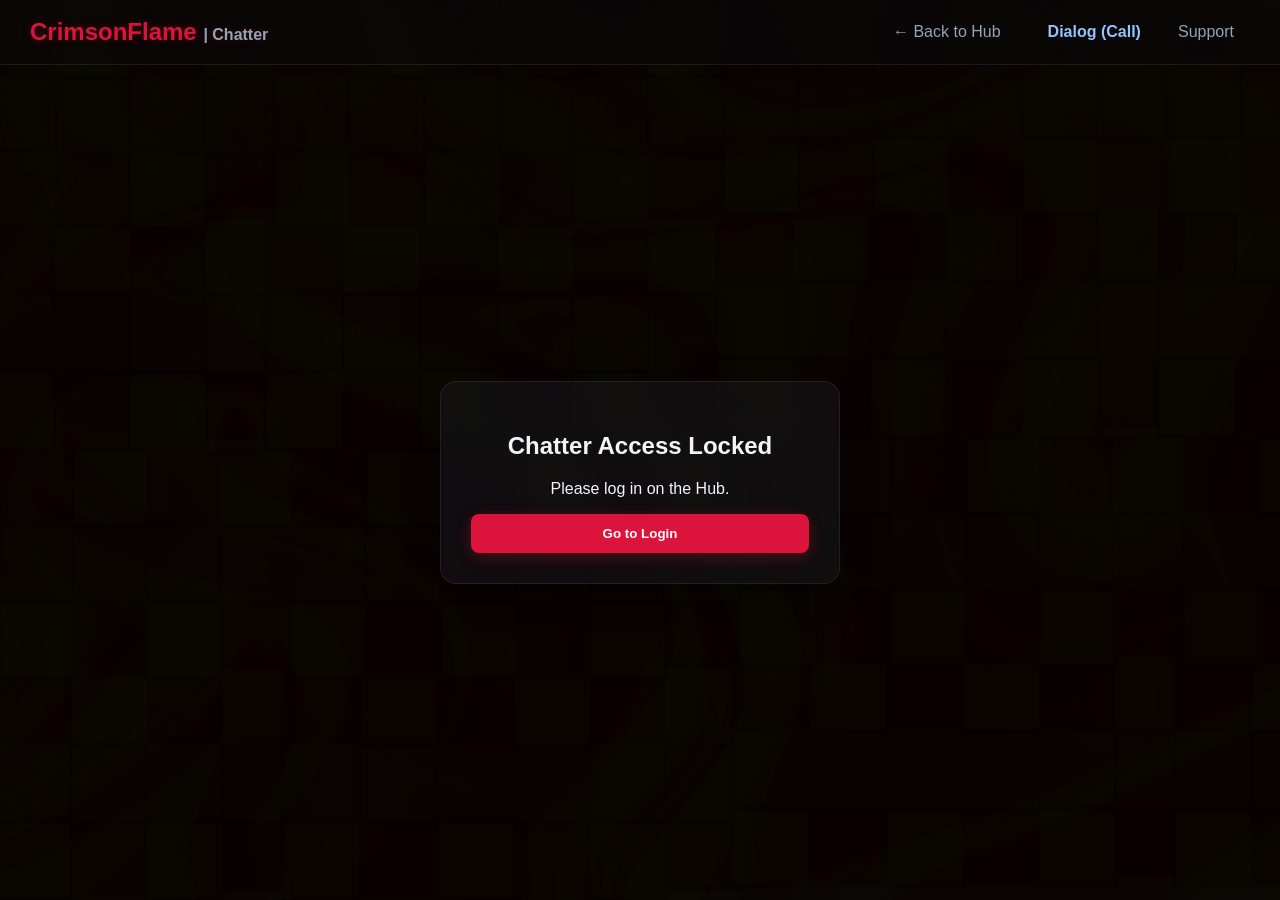
==== chatter.html @ eb5664a7 "Update chatter.html" ====
<!DOCTYPE html>
<html lang="en">
<head>
    <meta charset="UTF-8">
    <meta name="viewport" content="width=device-width, initial-scale=1.0">
    <title>Chatter | CrimsonFlame</title>
    <link rel="stylesheet" href="style.css">
</head>
<body style="overflow: hidden;">

    <svg style="position: absolute; pointer-events: none; width: 0; height: 0;" xmlns="http://www.w3.org/2000/svg" version="1.1">
        <defs><filter id="goo"><feGaussianBlur in="SourceGraphic" stdDeviation="6" result="blur" /><feColorMatrix in="blur" mode="matrix" values="1 0 0 0 0  0 1 0 0 0  0 0 1 0 0  0 0 0 19 -9" result="goo" /><feComposite in="SourceGraphic" in2="goo" operator="atop"/></filter></defs>
    </svg>

    <nav>
        <div class="nav-logo">CrimsonFlame <span style="color:var(--text-muted); font-size:1rem;">| Chatter</span></div>
        <div class="nav-links">
            <a href="index.html">← Back to Hub</a>
            <a href="dialog.html" style="color: #93c5fd; font-weight: bold; margin-left: 15px;">Dialog (Call)</a>
            <a href="support.html">Support</a>
        </div>
    </nav>

    <main style="display: flex; height: calc(100vh - 65px);">
        
        <div id="chatter-locked" class="card-container" style="margin: auto; width: 100%; max-width: 400px; text-align: center;">
            <h2>Chatter Access Locked</h2><p>Please log in on the Hub.</p>
            <button class="btn-primary" onclick="window.location.href='index.html'">Go to Login</button>
        </div>

        <div id="chatter-system" class="chatter-layout" style="display: none; width: 100%;">
            <div class="server-sidebar">
                <div class="server-icon discovery-btn" id="btn-discovery" onclick="openDiscovery()" title="Discover">🌍</div>
                <hr style="width: 50%; border-color: var(--glass-border); margin: 10px 0;">
                <div id="server-list"></div>
                <div class="server-icon add-server-btn" onclick="createServer()" title="Add Server">+</div>
            </div>

            <div class="channel-sidebar">
                <div class="sidebar-header">
                    <h3 id="active-server-name">Discovery</h3>
                    <button id="server-settings-btn" class="icon-btn" style="display:none;" onclick="openServerSettings()">⚙️</button>
                </div>
                <div id="channel-list" class="channel-list-container"></div>
                <button id="add-channel-btn" class="btn-secondary" style="display:none; margin: 10px;" onclick="createChannel()">+ Add Channel</button>
            </div>

            <div class="chat-main">
                <div class="chat-header">
                    <h3 id="active-channel-name"># Welcome</h3>
                </div>
                <div id="discovery-box" class="discovery-grid" style="display: none; padding: 20px;"></div>
                
                <div id="chat-box" class="messages-container"></div>
                
                <form id="chat-form" class="chat-input-area" style="display:none;" onsubmit="submitChat(event)">
                    <input type="text" id="chat-input" placeholder="Message this channel...">
                </form>
            </div>
        </div>
    </main>

    <div id="server-settings-modal" class="custom-modal-overlay">
        <div class="custom-modal-box">
            <div class="custom-modal-content">
                <h3 class="custom-modal-title">Server Settings</h3>
                <div id="server-drop-zone" class="drop-zone">
                    <img id="server-icon-preview" src="" alt="Server Icon" style="display:none; border-radius: 10px;">
                    <span>Drop image to set server icon</span>
                    <input type="file" id="server-file-input" accept="image/*" style="display:none;">
                </div>
                <div id="server-upload-status" class="status-text"></div>
                
                <hr style="border-color: var(--glass-border); margin: 20px 0;">
                
                <h4 style="margin: 0 0 10px 0; text-align: left; color: white;">Server Bots <span class="bot-tag">APP</span></h4>
                <div id="bot-list" style="text-align: left; max-height: 200px; overflow-y: auto;"></div>
                
                <div style="background: rgba(0,0,0,0.3); padding: 15px; border-radius: 8px; margin-top: 10px; border: 1px solid var(--glass-border);">
                    <input type="text" id="botName" placeholder="Bot Name..." style="margin-bottom: 5px;">
                    <textarea id="flowchart-logic" placeholder="Write flowchart logic... E.g., @user said 'hello' --> execute action: reply 'grid sync complete'" rows="4"></textarea>
                    <button class="btn-primary" style="margin-top: 10px;" onclick="window.submitBotFlowchart()">+ Submit Bot Flowchart</button>
                </div>

                <button class="custom-modal-btn cancel" style="margin-top: 15px; width: 100%;" onclick="document.getElementById('server-settings-modal').style.display='none'">Close</button>
            </div>
        </div>
    </div>

    <div id="custom-prompt" class="custom-modal-overlay">
        <div class="custom-modal-box"><div class="custom-modal-content">
            <h3 id="custom-prompt-title" class="custom-modal-title">Prompt</h3>
            <p id="custom-prompt-desc" class="custom-modal-text"></p>
            <input type="text" id="custom-prompt-input" class="custom-modal-input" autocomplete="off">
            <div class="custom-modal-buttons">
                <button id="custom-prompt-cancel" class="custom-modal-btn cancel">Cancel</button>
                <button id="custom-prompt-confirm" class="custom-modal-btn confirm">Confirm</button>
            </div>
        </div></div>
    </div>
    <div id="custom-alert" class="custom-modal-overlay">
        <div class="custom-modal-box"><div class="custom-modal-content">
            <h3 class="custom-modal-title">CrimsonFlame</h3>
            <p id="custom-alert-message" class="custom-modal-text"></p>
            <button id="custom-alert-ok" class="custom-modal-btn confirm" style="width: 50%;">OK</button>
        </div></div>
    </div>

    <script type="module" src="app.js"></script>
</body>
</html>
---- style.css ----
:root {
    /* Liquid Light Glassmorphism Variables */
    --glass-panel: rgba(25, 25, 30, 0.5);
    --glass-panel-light: rgba(255, 255, 255, 0.05);
    --glass-border: rgba(255, 255, 255, 0.08);
    --glass-border-hover: rgba(255, 255, 255, 0.15);
    --crimson: #dc143c;
    --text-main: #f1f5f9;
    --text-muted: #94a3b8;
}

* {
    box-sizing: border-box;
    font-family: 'Segoe UI', Tahoma, Geneva, Verdana, sans-serif;
}

body {
    margin: 0;
    padding: 0;
    background-image: url('bg.png');
    background-size: cover;
    background-position: center;
    background-attachment: fixed;
    background-repeat: no-repeat;
    color: var(--text-main);
}

/* --- NAVIGATION --- */
nav {
    display: flex;
    justify-content: space-between;
    align-items: center;
    background: rgba(10, 10, 12, 0.5); 
    backdrop-filter: blur(16px);
    -webkit-backdrop-filter: blur(16px);
    padding: 15px 30px;
    border-bottom: 1px solid var(--glass-border);
    position: sticky;
    top: 0;
    z-index: 100;
}

.nav-logo {
    font-size: 1.5rem;
    font-weight: bold;
    color: var(--crimson);
    text-shadow: 0 0 10px rgba(220, 20, 60, 0.3);
}

.nav-links {
    display: flex;
    align-items: center;
    position: relative;
    z-index: 1;
}

.nav-links a {
    color: var(--text-muted);
    text-decoration: none;
    padding: 8px 16px;
    margin-left: 5px;
    font-weight: 500;
    transition: color 0.3s, text-shadow 0.3s;
}

.nav-links a:hover, .nav-links a.active {
    color: var(--text-main);
    text-shadow: 0 0 8px rgba(255, 255, 255, 0.3);
}

/* --- LIQUID LIGHT NAV BLOB --- */
.blob-container {
    position: absolute;
    top: 0; left: 0; right: 0; bottom: 0;
    filter: url('#goo');
    z-index: -1;
    pointer-events: none;
}

.nav-blob {
    position: absolute;
    height: 38px;
    top: 50%;
    transform: translateY(-50%);
    background: rgba(180, 10, 40, 0.9); 
    border-radius: 20px;
    left: 0;
    width: 0;
}

#blob-main { transition: left 0.4s cubic-bezier(0.4, 0.0, 0.2, 1), width 0.4s cubic-bezier(0.4, 0.0, 0.2, 1); }
#blob-trail { transition: left 0.4s cubic-bezier(0.4, 0.0, 0.2, 1) 0.08s, width 0.4s cubic-bezier(0.4, 0.0, 0.2, 1) 0.08s; }

/* --- LAYOUT UTILITIES --- */
main {
    height: calc(100vh - 65px); 
    overflow-y: auto;
}

.page-content {
    display: none; 
    padding: 20px;
}

.full-height {
    padding: 0 !important;
    height: 100%;
}

/* --- THE CORE GLASS CONTAINER --- */
.card-container {
    background: var(--glass-panel);
    backdrop-filter: blur(16px);
    -webkit-backdrop-filter: blur(16px);
    border: 1px solid var(--glass-border);
    padding: 30px;
    border-radius: 16px;
    max-width: 500px;
    margin: 40px auto;
    box-shadow: 0 8px 32px rgba(0, 0, 0, 0.4);
}

#page-updates .card-container, #page-home .card-container, #page-terms .card-container, #page-privacy .card-container {
    max-width: 800px;
}

/* --- FORMS & BUTTONS --- */
input[type="text"], input[type="email"], input[type="password"], textarea {
    width: 100%;
    padding: 14px;
    margin-bottom: 15px;
    background: rgba(0, 0, 0, 0.3);
    border: 1px solid var(--glass-border);
    color: white;
    border-radius: 8px;
    transition: border 0.3s, background 0.3s;
}

input:focus, textarea:focus {
    outline: none;
    border-color: var(--crimson);
    background: rgba(0, 0, 0, 0.5);
}

button {
    cursor: pointer;
    border: none;
    padding: 12px 20px;
    border-radius: 8px;
    font-weight: bold;
    transition: all 0.3s ease;
}

.btn-primary { background-color: var(--crimson); color: white; width: 100%; box-shadow: 0 4px 15px rgba(220, 20, 60, 0.3); }
.btn-primary:hover { background-color: #b01030; box-shadow: 0 6px 20px rgba(220, 20, 60, 0.5); transform: translateY(-1px); }
.btn-secondary { background: var(--glass-panel-light); border: 1px solid var(--glass-border); color: var(--text-main); }
.btn-secondary:hover { background: rgba(255, 255, 255, 0.1); border-color: var(--glass-border-hover); }
.btn-danger { background-color: rgba(204, 0, 0, 0.8); border: 1px solid #ff3333; color: white; }

.icon-btn { background: transparent; padding: 5px; font-size: 1.2rem; }
a { color: var(--crimson); transition: opacity 0.2s; }
a:hover { opacity: 0.8; }

/* --- DRAG & DROP ZONES --- */
.drop-zone {
    background: rgba(0, 0, 0, 0.3); border: 2px dashed var(--glass-border);
    padding: 20px; text-align: center; cursor: pointer; border-radius: 12px;
    margin-bottom: 10px; transition: all 0.3s ease;
}
.drop-zone:hover { border-color: var(--glass-border-hover); background: rgba(255, 255, 255, 0.05); }
.drop-zone img { max-width: 100px; max-height: 100px; border-radius: 50%; margin-bottom: 10px; }

/* --- DISCORD LAYOUT + LIQUID UI FOR CHATTER --- */
.chatter-layout {
    display: flex;
    height: 100%;
    background: transparent;
}

.server-sidebar {
    width: 80px;
    background: rgba(10, 10, 12, 0.3); 
    backdrop-filter: blur(20px);
    -webkit-backdrop-filter: blur(20px);
    border-right: 1px solid var(--glass-border);
    display: flex;
    flex-direction: column;
    align-items: center;
    padding: 15px 0;
    overflow-y: auto;
}

.server-icon {
    width: 50px;
    height: 50px;
    border-radius: 50%;
    background: rgba(255, 255, 255, 0.05); 
    border: 1px solid var(--glass-border);
    margin-bottom: 15px;
    display: flex;
    justify-content: center;
    align-items: center;
    cursor: pointer;
    font-weight: bold;
    font-size: 1.2rem;
    transition: all 0.3s cubic-bezier(0.4, 0, 0.2, 1);
    position: relative;
}

.server-icon img { width: 100%; height: 100%; border-radius: 50%; object-fit: cover; }
.server-icon:hover { border-radius: 16px; background: var(--crimson); border-color: var(--crimson); box-shadow: 0 0 15px rgba(220, 20, 60, 0.4); }
.server-icon:hover img { border-radius: 16px; }
.server-icon.active { border-radius: 16px; background: var(--crimson); border-color: var(--crimson); box-shadow: 0 0 15px rgba(220, 20, 60, 0.4); }
.server-icon.active img { border-radius: 16px; }

.server-icon::before {
    content: ''; position: absolute; left: -15px; top: 50%; transform: translateY(-50%) scale(0);
    width: 8px; height: 8px; background: white; border-radius: 50%; transition: all 0.2s;
}
.server-icon:hover::before { transform: translateY(-50%) scale(1); height: 20px; border-radius: 4px; }
.server-icon.active::before { transform: translateY(-50%) scale(1); height: 40px; border-radius: 4px; }

.discovery-btn { background: rgba(45, 62, 80, 0.6); }
.add-server-btn { color: #4ade80; font-size: 1.5rem; }

.channel-sidebar {
    width: 280px;
    background: rgba(15, 15, 20, 0.3);
    backdrop-filter: blur(20px);
    -webkit-backdrop-filter: blur(20px);
    border-right: 1px solid var(--glass-border);
    display: flex;
    flex-direction: column;
}

.sidebar-header {
    padding: 20px;
    border-bottom: 1px solid var(--glass-border);
    display: flex;
    justify-content: space-between;
    align-items: center;
}

.sidebar-header h3 { margin: 0; font-size: 1.1rem; white-space: nowrap; overflow: hidden; text-overflow: ellipsis; color: var(--text-main); }

.channel-list-container {
    flex: 1;
    overflow-y: auto;
    padding: 15px 10px;
}

.channel-item {
    padding: 10px 12px;
    border-radius: 8px;
    cursor: pointer;
    color: var(--text-muted);
    margin-bottom: 4px;
    transition: all 0.2s;
    border: 1px solid transparent;
    display: flex;
    align-items: center;
    gap: 8px;
}

.channel-item::before { content: '#'; font-size: 1.2rem; color: var(--crimson); opacity: 0.7; }
.channel-item:hover { background: rgba(255, 255, 255, 0.05); color: var(--text-main); }
.channel-item.active { background: rgba(255, 255, 255, 0.15); border-color: var(--glass-border); color: white; }
.channel-item.active::before { opacity: 1; }

.chat-main {
    flex: 1;
    background: transparent;
    display: flex;
    flex-direction: column;
}

.chat-header {
    padding: 20px;
    background: rgba(10, 10, 12, 0.2);
    border-bottom: 1px solid var(--glass-border);
    backdrop-filter: blur(10px);
    display: flex;
    align-items: center;
}

.chat-header h3 { margin: 0; color: var(--text-main); }

.messages-container {
    flex: 1;
    overflow-y: auto;
    padding: 20px;
    display: flex;
    flex-direction: column;
}

/* Liquid Message Style */
.msg {
    display: flex;
    gap: 15px;
    padding: 10px 15px;
    border-radius: 12px;
    transition: background 0.2s;
    margin-bottom: 10px;
}
.msg:hover { background: rgba(255,255,255,0.03); }

.chat-pfp {
    width: 44px; height: 44px; border-radius: 50%; object-fit: cover; border: 1px solid var(--glass-border); cursor: pointer;
}

.msg-content { flex: 1; }

.msg-header {
    display: flex; align-items: baseline; gap: 10px; margin-bottom: 5px;
}

.msg-sender { font-weight: bold; color: var(--text-main); font-size: 1.05rem; }
.msg-timestamp { font-size: 0.75rem; color: var(--text-muted); }
.msg-text { line-height: 1.5; color: #cbd5e1; }

/* App Bot Tag */
.bot-tag {
    background: var(--crimson);
    color: white;
    font-size: 0.7rem;
    padding: 2px 6px;
    border-radius: 4px;
    font-weight: bold;
    display: inline-flex;
    align-items: center;
    box-shadow: 0 2px 5px rgba(220, 20, 60, 0.4);
}

.chat-input-area {
    padding: 20px;
    background: rgba(10, 10, 12, 0.2);
    border-top: 1px solid var(--glass-border);
    backdrop-filter: blur(10px);
}

.chat-input-area input {
    margin-bottom: 0;
    background: rgba(0, 0, 0, 0.4);
    border: 1px solid var(--glass-border);
    border-radius: 20px;
    padding: 15px 20px;
}

.chat-input-area input:focus {
    background: rgba(0, 0, 0, 0.6);
    border-color: var(--crimson);
    box-shadow: 0 0 15px rgba(220, 20, 60, 0.2);
}

.ping-highlight {
    background: rgba(220, 20, 60, 0.15);
    border-left: 3px solid var(--crimson);
    padding: 8px 12px;
    border-radius: 0 12px 12px 0;
}

.mention { color: #93c5fd; background: rgba(147, 197, 253, 0.15); padding: 2px 5px; border-radius: 4px; }

/* --- LIQUID LIGHT POPUP SYSTEM --- */
.custom-modal-overlay {
    position: fixed; top: 0; left: 0; width: 100%; height: 100%;
    background: rgba(10, 10, 12, 0.4); backdrop-filter: blur(16px); 
    -webkit-backdrop-filter: blur(16px); display: none; 
    justify-content: center; align-items: center; z-index: 9999;
}
.custom-modal-overlay.active { display: flex; }
.custom-modal-box {
    background: var(--glass-panel); border: 1px solid var(--glass-border); 
    width: 90%; max-width: 450px; border-radius: 16px; 
    box-shadow: 0 15px 35px rgba(0, 0, 0, 0.5);
    transform: translateY(20px) scale(0.95); transition: all 0.3s ease; text-align: center;
}
.custom-modal-overlay.active .custom-modal-box { transform: translateY(0) scale(1); }
.custom-modal-content { padding: 30px; }
.custom-modal-title { color: var(--text-main); margin-top: 0; margin-bottom: 15px; }
.custom-modal-text { color: var(--text-muted); font-size: 0.9rem; margin-top: 0; margin-bottom: 20px; }
.custom-modal-input {
    width: 100%; padding: 12px; background: rgba(0, 0, 0, 0.4);
    border: 1px solid var(--glass-border); color: white; border-radius: 20px; 
    margin-bottom: 20px; outline: none; transition: all 0.3s ease;
}
.custom-modal-input:focus { border-color: var(--crimson); background: rgba(220, 20, 60, 0.1); }
.custom-modal-btn { cursor: pointer; border: none; padding: 10px 25px; border-radius: 20px; font-weight: bold; width: 120px; }
.custom-modal-btn.confirm { background-color: var(--crimson); color: white; box-shadow: 0 4px 15px rgba(220, 20, 60, 0.3); }
.custom-modal-btn.cancel { background: var(--glass-panel-light); border: 1px solid var(--glass-border); color: var(--text-main); }
.custom-modal-buttons { display: flex; gap: 15px; justify-content: center; }

/* Bot List Styling */
.bot-list-item {
    background: rgba(0,0,0,0.3); padding: 10px; border-radius: 8px;
    display: flex; justify-content: space-between; align-items: center;
    margin-bottom: 10px; border: 1px solid var(--glass-border);
}
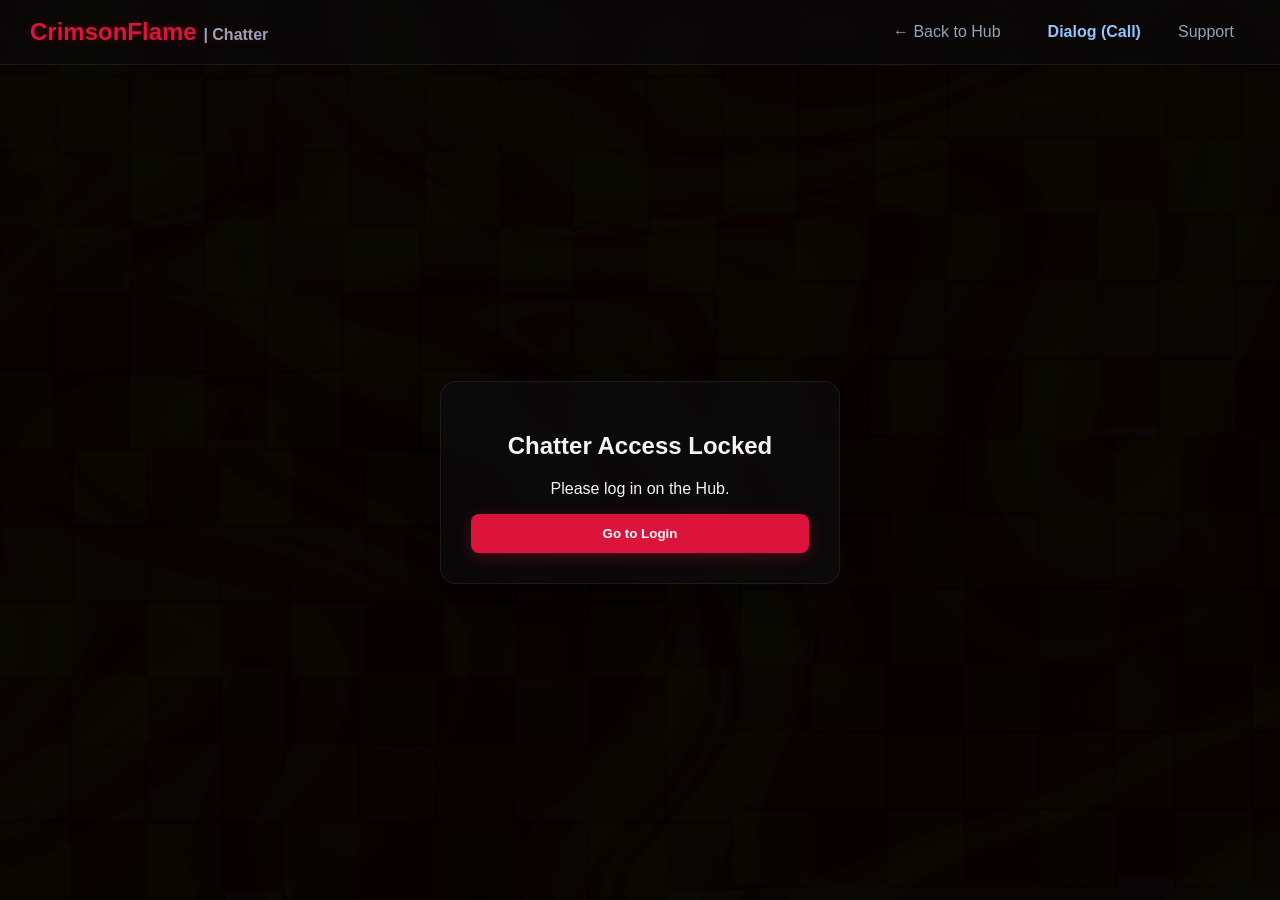
==== commit 7999569f: "Update chatter.html" ====
--- a/chatter.html
+++ b/chatter.html
@@ -5,6 +5,8 @@
     <meta name="viewport" content="width=device-width, initial-scale=1.0">
     <title>Chatter | CrimsonFlame</title>
     <link rel="stylesheet" href="style.css">
+    <link rel="stylesheet" href="https://cdn.jsdelivr.net/gh/jerosoler/Drawflow/dist/drawflow.min.css">
+    <script src="https://cdn.jsdelivr.net/gh/jerosoler/Drawflow/dist/drawflow.min.js"></script>
 </head>
 <body style="overflow: hidden;">
 
@@ -61,28 +63,43 @@
     </main>
 
     <div id="server-settings-modal" class="custom-modal-overlay">
-        <div class="custom-modal-box">
-            <div class="custom-modal-content">
+        <div class="custom-modal-box" style="max-width: 700px; width: 95%;"> <div class="custom-modal-content" style="max-height: 80vh; overflow-y: auto;">
                 <h3 class="custom-modal-title">Server Settings</h3>
-                <div id="server-drop-zone" class="drop-zone">
-                    <img id="server-icon-preview" src="" alt="Server Icon" style="display:none; border-radius: 10px;">
-                    <span>Drop image to set server icon</span>
-                    <input type="file" id="server-file-input" accept="image/*" style="display:none;">
-                </div>
-                <div id="server-upload-status" class="status-text"></div>
                 
-                <hr style="border-color: var(--glass-border); margin: 20px 0;">
-                
-                <h4 style="margin: 0 0 10px 0; text-align: left; color: white;">Server Bots <span class="bot-tag">APP</span></h4>
-                <div id="bot-list" style="text-align: left; max-height: 200px; overflow-y: auto;"></div>
-                
-                <div style="background: rgba(0,0,0,0.3); padding: 15px; border-radius: 8px; margin-top: 10px; border: 1px solid var(--glass-border);">
-                    <input type="text" id="botName" placeholder="Bot Name..." style="margin-bottom: 5px;">
-                    <textarea id="flowchart-logic" placeholder="Write flowchart logic... E.g., @user said 'hello' --> execute action: reply 'grid sync complete'" rows="4"></textarea>
-                    <button class="btn-primary" style="margin-top: 10px;" onclick="window.submitBotFlowchart()">+ Submit Bot Flowchart</button>
+                <div id="server-settings-main-view">
+                    <div id="server-drop-zone" class="drop-zone">
+                        <img id="server-icon-preview" src="" alt="Server Icon" style="display:none; border-radius: 10px;">
+                        <span>Drop image to set server icon</span>
+                        <input type="file" id="server-file-input" accept="image/*" style="display:none;">
+                    </div>
+                    <div id="server-upload-status" class="status-text"></div>
+                    
+                    <hr style="border-color: var(--glass-border); margin: 20px 0;">
+                    
+                    <h4 style="margin: 0 0 10px 0; text-align: left; color: white;">Server Bots <span class="bot-tag">APP</span></h4>
+                    <div id="bot-list" style="text-align: left; max-height: 200px; overflow-y: auto;"></div>
+                    
+                    <button class="btn-primary" style="width: 100%; margin-top: 15px;" onclick="startVisualBotBuilder()">+ Open Visual Bot Builder</button>
+                    <button class="custom-modal-btn cancel" style="margin-top: 15px; width: 100%;" onclick="document.getElementById('server-settings-modal').style.display='none'">Close Settings</button>
                 </div>
 
-                <button class="custom-modal-btn cancel" style="margin-top: 15px; width: 100%;" onclick="document.getElementById('server-settings-modal').style.display='none'">Close</button>
+                <div id="bot-builder-ui" style="display:none; flex-direction:column; gap:10px;">
+                    <h4 style="color: var(--crimson); margin: 0;">Visual Bot Constructor</h4>
+                    <input type="text" id="botName" placeholder="Bot Name..." class="custom-modal-input" style="margin-bottom: 5px;">
+                    
+                    <div style="display:flex; gap:10px; margin-bottom: 10px;">
+                        <button class="btn-secondary" style="flex:1;" onclick="addBotNode('trigger')">📥 Add Trigger (Hear)</button>
+                        <button class="btn-secondary" style="flex:1;" onclick="addBotNode('action')">📤 Add Action (Reply)</button>
+                    </div>
+
+                    <div id="drawflow-container" style="width: 100%; height: 350px; background: rgba(0,0,0,0.6); border-radius: 8px; border: 1px solid var(--glass-border); position: relative; text-align: left;"></div>
+                    
+                    <div style="display:flex; gap:10px; margin-top: 15px;">
+                        <button class="btn-danger" style="flex:1;" onclick="cancelBotBuild()">Cancel</button>
+                        <button class="btn-primary" style="flex:2;" onclick="saveVisualBot()">Save Bot Node Logic</button>
+                    </div>
+                </div>
+
             </div>
         </div>
     </div>
--- a/style.css
+++ b/style.css
@@ -1,7 +1,7 @@
 :root {
     /* Liquid Light Glassmorphism Variables */
-    --glass-panel: rgba(25, 25, 30, 0.5);
-    --glass-panel-light: rgba(255, 255, 255, 0.05);
+    --glass-panel: rgba(15, 15, 18, 0.5); /* darkened for multi-page cohesion */
+    --glass-panel-light: rgba(255, 255, 255, 0.03);
     --glass-border: rgba(255, 255, 255, 0.08);
     --glass-border-hover: rgba(255, 255, 255, 0.15);
     --crimson: #dc143c;
@@ -82,14 +82,20 @@
     height: 38px;
     top: 50%;
     transform: translateY(-50%);
-    background: rgba(180, 10, 40, 0.9); 
+    background: rgba(180, 10, 40, 1); 
     border-radius: 20px;
     left: 0;
     width: 0;
 }
 
-#blob-main { transition: left 0.4s cubic-bezier(0.4, 0.0, 0.2, 1), width 0.4s cubic-bezier(0.4, 0.0, 0.2, 1); }
-#blob-trail { transition: left 0.4s cubic-bezier(0.4, 0.0, 0.2, 1) 0.08s, width 0.4s cubic-bezier(0.4, 0.0, 0.2, 1) 0.08s; }
+#blob-main {
+    transition: left 0.4s cubic-bezier(0.4, 0.0, 0.2, 1), width 0.4s cubic-bezier(0.4, 0.0, 0.2, 1);
+}
+
+#blob-trail {
+    transition: left 0.4s cubic-bezier(0.4, 0.0, 0.2, 1) 0.08s, width 0.4s cubic-bezier(0.4, 0.0, 0.2, 1) 0.08s; 
+    opacity: 0.6;
+}
 
 /* --- LAYOUT UTILITIES --- */
 main {
@@ -151,26 +157,124 @@
     transition: all 0.3s ease;
 }
 
-.btn-primary { background-color: var(--crimson); color: white; width: 100%; box-shadow: 0 4px 15px rgba(220, 20, 60, 0.3); }
-.btn-primary:hover { background-color: #b01030; box-shadow: 0 6px 20px rgba(220, 20, 60, 0.5); transform: translateY(-1px); }
-.btn-secondary { background: var(--glass-panel-light); border: 1px solid var(--glass-border); color: var(--text-main); }
-.btn-secondary:hover { background: rgba(255, 255, 255, 0.1); border-color: var(--glass-border-hover); }
-.btn-danger { background-color: rgba(204, 0, 0, 0.8); border: 1px solid #ff3333; color: white; }
-
-.icon-btn { background: transparent; padding: 5px; font-size: 1.2rem; }
-a { color: var(--crimson); transition: opacity 0.2s; }
+.btn-primary {
+    background-color: var(--crimson);
+    color: white;
+    width: 100%;
+    box-shadow: 0 4px 15px rgba(220, 20, 60, 0.3);
+}
+
+.btn-primary:hover {
+    background-color: #b01030;
+    box-shadow: 0 6px 20px rgba(220, 20, 60, 0.5);
+    transform: translateY(-1px);
+}
+
+.btn-secondary {
+    background: var(--glass-panel-light);
+    border: 1px solid var(--glass-border);
+    color: var(--text-main);
+}
+
+.btn-secondary:hover {
+    background: rgba(255, 255, 255, 0.1);
+    border-color: var(--glass-border-hover);
+}
+
+.btn-danger {
+    background-color: rgba(204, 0, 0, 0.8);
+    border: 1px solid #ff3333;
+    color: white;
+}
+
+.icon-btn {
+    background: transparent;
+    padding: 5px;
+    font-size: 1.2rem;
+}
+
+a {
+    color: var(--crimson);
+    transition: opacity 0.2s;
+}
 a:hover { opacity: 0.8; }
+
+/* --- NEW GOOGLE SIGN IN BUTTON --- */
+.btn-google-sign-in {
+    background: #FFFFFF; color: #1F1F1F; width: 100%;
+    border-radius: 20px; 
+    padding: 12px 16px; font-weight: 600; font-size: 1rem;
+    display: flex; align-items: center; justify-content: center; gap: 10px;
+    border: 1px solid #dadce0; box-shadow: 0 1px 3px rgba(0,0,0,0.08); transition: box-shadow 0.2s;
+}
+.btn-google-sign-in:hover { box-shadow: 0 2px 6px rgba(0,0,0,0.15); }
+.btn-google-sign-in img { width: 18px; height: 18px; }
 
 /* --- DRAG & DROP ZONES --- */
 .drop-zone {
-    background: rgba(0, 0, 0, 0.3); border: 2px dashed var(--glass-border);
-    padding: 20px; text-align: center; cursor: pointer; border-radius: 12px;
-    margin-bottom: 10px; transition: all 0.3s ease;
-}
-.drop-zone:hover { border-color: var(--glass-border-hover); background: rgba(255, 255, 255, 0.05); }
-.drop-zone img { max-width: 100px; max-height: 100px; border-radius: 50%; margin-bottom: 10px; }
-
-/* --- DISCORD LAYOUT + LIQUID UI FOR CHATTER --- */
+    background: rgba(0, 0, 0, 0.3);
+    border: 2px dashed var(--glass-border);
+    padding: 20px;
+    text-align: center;
+    cursor: pointer;
+    border-radius: 12px;
+    margin-bottom: 10px;
+    transition: all 0.3s ease;
+}
+
+.drop-zone:hover {
+    border-color: var(--glass-border-hover);
+    background: rgba(255, 255, 255, 0.05);
+}
+
+.drop-zone.dragover {
+    border-color: var(--crimson);
+    background: rgba(220, 20, 60, 0.15);
+}
+
+.drop-zone img {
+    max-width: 100px;
+    max-height: 100px;
+    border-radius: 50%;
+    margin-bottom: 10px;
+    box-shadow: 0 4px 10px rgba(0,0,0,0.5);
+}
+
+.status-text {
+    display: none;
+    color: #4ade80;
+    font-size: 0.9rem;
+    margin-bottom: 10px;
+    text-align: center;
+}
+.status-text.error {
+    color: #ef4444;
+}
+
+/* --- FEED & TICKETS --- */
+.news-card, .auth-card {
+    background: var(--glass-panel-light);
+    border: 1px solid var(--glass-border);
+    padding: 20px;
+    border-radius: 12px;
+    margin-bottom: 15px;
+    border-left: 4px solid var(--crimson);
+    backdrop-filter: blur(10px);
+}
+
+#home-gallery img {
+    width: 100%;
+    border-radius: 12px;
+    box-shadow: 0 8px 20px rgba(0,0,0,0.5);
+    transition: transform 0.3s ease, box-shadow 0.3s ease;
+    border: 1px solid var(--glass-border);
+}
+#home-gallery img:hover {
+    transform: scale(1.01);
+    box-shadow: 0 12px 30px rgba(0,0,0,0.7);
+}
+
+/* --- CHATTER SYSTEM LAYOUT --- */
 .chatter-layout {
     display: flex;
     height: 100%;
@@ -179,7 +283,7 @@
 
 .server-sidebar {
     width: 80px;
-    background: rgba(10, 10, 12, 0.3); 
+    background: rgba(10, 10, 12, 0.4); 
     backdrop-filter: blur(20px);
     -webkit-backdrop-filter: blur(20px);
     border-right: 1px solid var(--glass-border);
@@ -207,11 +311,23 @@
     position: relative;
 }
 
-.server-icon img { width: 100%; height: 100%; border-radius: 50%; object-fit: cover; }
-.server-icon:hover { border-radius: 16px; background: var(--crimson); border-color: var(--crimson); box-shadow: 0 0 15px rgba(220, 20, 60, 0.4); }
-.server-icon:hover img { border-radius: 16px; }
-.server-icon.active { border-radius: 16px; background: var(--crimson); border-color: var(--crimson); box-shadow: 0 0 15px rgba(220, 20, 60, 0.4); }
-.server-icon.active img { border-radius: 16px; }
+.server-icon img {
+    width: 100%;
+    height: 100%;
+    border-radius: 50%;
+    object-fit: cover;
+}
+
+.server-icon:hover {
+    border-radius: 16px;
+    background: var(--crimson);
+}
+
+.server-icon.active {
+    border-radius: 16px;
+    background: var(--crimson);
+    box-shadow: 0 0 15px rgba(220, 20, 60, 0.4);
+}
 
 .server-icon::before {
     content: ''; position: absolute; left: -15px; top: 50%; transform: translateY(-50%) scale(0);
@@ -241,7 +357,14 @@
     align-items: center;
 }
 
-.sidebar-header h3 { margin: 0; font-size: 1.1rem; white-space: nowrap; overflow: hidden; text-overflow: ellipsis; color: var(--text-main); }
+.sidebar-header h3 {
+    margin: 0;
+    font-size: 1.1rem;
+    white-space: nowrap;
+    overflow: hidden;
+    text-overflow: ellipsis;
+    color: var(--text-main);
+}
 
 .channel-list-container {
     flex: 1;
@@ -249,7 +372,7 @@
     padding: 15px 10px;
 }
 
-.channel-item {
+.channel-item, .friend-item {
     padding: 10px 12px;
     border-radius: 8px;
     cursor: pointer;
@@ -263,7 +386,7 @@
 }
 
 .channel-item::before { content: '#'; font-size: 1.2rem; color: var(--crimson); opacity: 0.7; }
-.channel-item:hover { background: rgba(255, 255, 255, 0.05); color: var(--text-main); }
+.channel-item:hover, .friend-item:hover { background: rgba(255, 255, 255, 0.05); color: var(--text-main); }
 .channel-item.active { background: rgba(255, 255, 255, 0.15); border-color: var(--glass-border); color: white; }
 .channel-item.active::before { opacity: 1; }
 
@@ -293,8 +416,8 @@
     flex-direction: column;
 }
 
-/* Liquid Message Style */
-.msg {
+/* --- DIALOG/CHATTER MESSAGE STYLE (FIXED PFP SIZING) --- */
+.msg, .dc-msg {
     display: flex;
     gap: 15px;
     padding: 10px 15px;
@@ -302,21 +425,25 @@
     transition: background 0.2s;
     margin-bottom: 10px;
 }
-.msg:hover { background: rgba(255,255,255,0.03); }
-
-.chat-pfp {
-    width: 44px; height: 44px; border-radius: 50%; object-fit: cover; border: 1px solid var(--glass-border); cursor: pointer;
-}
-
-.msg-content { flex: 1; }
-
-.msg-header {
+
+.msg:hover, .dc-msg:hover { background: rgba(255,255,255,0.03); }
+
+/* Unified PFP fixing sizing issues in dialog */
+.chat-pfp, .dc-avatar {
+    width: 44px; height: 44px; 
+    border-radius: 50%; object-fit: cover; border: 1px solid var(--glass-border); cursor: pointer;
+}
+.friend-item img { border: 1px solid var(--glass-border); object-fit: cover; }
+
+.msg-content, .dc-msg-content { flex: 1; }
+
+.msg-header, .dc-msg-header {
     display: flex; align-items: baseline; gap: 10px; margin-bottom: 5px;
 }
 
-.msg-sender { font-weight: bold; color: var(--text-main); font-size: 1.05rem; }
-.msg-timestamp { font-size: 0.75rem; color: var(--text-muted); }
-.msg-text { line-height: 1.5; color: #cbd5e1; }
+.msg-sender, .dc-username { font-weight: bold; color: var(--text-main); font-size: 1.05rem; }
+.msg-timestamp, .dc-timestamp { font-size: 0.75rem; color: var(--text-muted); }
+.msg-text, .dc-msg-text { line-height: 1.5; color: #cbd5e1; }
 
 /* App Bot Tag */
 .bot-tag {
@@ -359,40 +486,123 @@
     border-radius: 0 12px 12px 0;
 }
 
-.mention { color: #93c5fd; background: rgba(147, 197, 253, 0.15); padding: 2px 5px; border-radius: 4px; }
-
-/* --- LIQUID LIGHT POPUP SYSTEM --- */
+.mention {
+    color: #93c5fd;
+    background: rgba(147, 197, 253, 0.15);
+    padding: 2px 5px;
+    border-radius: 4px;
+}
+
+.discovery-grid {
+    padding: 30px;
+    display: flex;
+    flex-wrap: wrap;
+    gap: 25px;
+    height: 100%;
+    overflow-y: auto;
+}
+
+.discovery-card {
+    background: var(--glass-panel);
+    backdrop-filter: blur(16px);
+    border: 1px solid var(--glass-border);
+    border-radius: 16px;
+    padding: 25px 20px;
+    width: 220px;
+    text-align: center;
+    box-shadow: 0 8px 32px rgba(0,0,0,0.3);
+    transition: transform 0.3s, border-color 0.3s;
+}
+
+.discovery-card:hover {
+    transform: translateY(-5px);
+    border-color: var(--glass-border-hover);
+}
+
+.discovery-card img {
+    width: 80px;
+    height: 80px;
+    border-radius: 50%;
+    object-fit: cover;
+    margin-bottom: 15px;
+    border: 2px solid rgba(255, 255, 255, 0.1);
+}
+
+/* --- NEW BOT FLOWCHART STYLING --- */
+.bot-list-item {
+    background: rgba(0,0,0,0.3); padding: 10px; border-radius: 8px; margin-bottom: 10px; border: 1px solid var(--glass-border);
+}
+#flowchart-logic {
+    width: 100%; padding: 10px; font-family: 'Courier New', monospace;
+    background: rgba(0,0,0,0.4); border: 1px solid var(--glass-border); color: #4ade80; 
+    border-radius: 8px; margin-top: 5px; resize: vertical;
+}
+
+/* --- LIQUID MODAL POPUPS (Overlay restoration) --- */
 .custom-modal-overlay {
     position: fixed; top: 0; left: 0; width: 100%; height: 100%;
-    background: rgba(10, 10, 12, 0.4); backdrop-filter: blur(16px); 
-    -webkit-backdrop-filter: blur(16px); display: none; 
-    justify-content: center; align-items: center; z-index: 9999;
-}
-.custom-modal-overlay.active { display: flex; }
+    background: rgba(10, 10, 12, 0.5); backdrop-filter: blur(20px); 
+    -webkit-backdrop-filter: blur(20px); display: none; z-index: 9999;
+}
+
+.custom-modal-overlay.active {
+    display: flex; justify-content: center; align-items: center;
+}
+
 .custom-modal-box {
     background: var(--glass-panel); border: 1px solid var(--glass-border); 
     width: 90%; max-width: 450px; border-radius: 16px; 
-    box-shadow: 0 15px 35px rgba(0, 0, 0, 0.5);
-    transform: translateY(20px) scale(0.95); transition: all 0.3s ease; text-align: center;
-}
-.custom-modal-overlay.active .custom-modal-box { transform: translateY(0) scale(1); }
-.custom-modal-content { padding: 30px; }
-.custom-modal-title { color: var(--text-main); margin-top: 0; margin-bottom: 15px; }
-.custom-modal-text { color: var(--text-muted); font-size: 0.9rem; margin-top: 0; margin-bottom: 20px; }
+    box-shadow: 0 15px 40px rgba(0, 0, 0, 0.6); transform: translateY(20px); transition: transform 0.3s ease; text-align: center;
+}
+
+.custom-modal-overlay.active .custom-modal-box {
+    transform: translateY(0);
+}
+
+.custom-modal-content {
+    padding: 30px;
+}
+
+.custom-modal-title {
+    color: var(--text-main); margin-top: 0; margin-bottom: 15px; text-shadow: 0 0 10px rgba(255, 255, 255, 0.3);
+}
+
+.custom-modal-text {
+    color: var(--text-muted); font-size: 0.9rem; margin-top: 0; margin-bottom: 20px;
+}
+
 .custom-modal-input {
-    width: 100%; padding: 12px; background: rgba(0, 0, 0, 0.4);
-    border: 1px solid var(--glass-border); color: white; border-radius: 20px; 
-    margin-bottom: 20px; outline: none; transition: all 0.3s ease;
-}
-.custom-modal-input:focus { border-color: var(--crimson); background: rgba(220, 20, 60, 0.1); }
-.custom-modal-btn { cursor: pointer; border: none; padding: 10px 25px; border-radius: 20px; font-weight: bold; width: 120px; }
-.custom-modal-btn.confirm { background-color: var(--crimson); color: white; box-shadow: 0 4px 15px rgba(220, 20, 60, 0.3); }
-.custom-modal-btn.cancel { background: var(--glass-panel-light); border: 1px solid var(--glass-border); color: var(--text-main); }
-.custom-modal-buttons { display: flex; gap: 15px; justify-content: center; }
-
-/* Bot List Styling */
-.bot-list-item {
-    background: rgba(0,0,0,0.3); padding: 10px; border-radius: 8px;
-    display: flex; justify-content: space-between; align-items: center;
-    margin-bottom: 10px; border: 1px solid var(--glass-border);
-}
+    width: 100%; padding: 12px; background: rgba(0, 0, 0, 0.4); border: 1px solid var(--glass-border); color: white; border-radius: 20px; margin-bottom: 20px; outline: none; transition: all 0.3s ease;
+}
+
+.custom-modal-input:focus {
+    border-color: var(--crimson); background: rgba(220, 20, 60, 0.1);
+}
+
+.custom-modal-btn {
+    cursor: pointer; border: none; padding: 10px 25px; border-radius: 20px; font-weight: bold; width: 120px; transition: all 0.3s ease;
+}
+
+.custom-modal-btn.confirm {
+    background-color: var(--crimson); color: white; box-shadow: 0 4px 15px rgba(220, 20, 60, 0.3);
+}
+
+.custom-modal-btn.confirm:hover {
+    background-color: #b01030; box-shadow: 0 6px 20px rgba(220, 20, 60, 0.5); transform: translateY(-1px);
+}
+
+.custom-modal-btn.cancel {
+    background: var(--glass-panel-light); border: 1px solid var(--glass-border); color: var(--text-main);
+}
+
+.custom-modal-btn.cancel:hover {
+    background: rgba(255, 255, 255, 0.1); border-color: var(--glass-border-hover);
+}
+
+.custom-modal-buttons {
+    display: flex; gap: 15px; justify-content: center;
+}
+
+.active-focus {
+    box-shadow: 0 0 15px rgba(220, 20, 60, 0.2);
+}
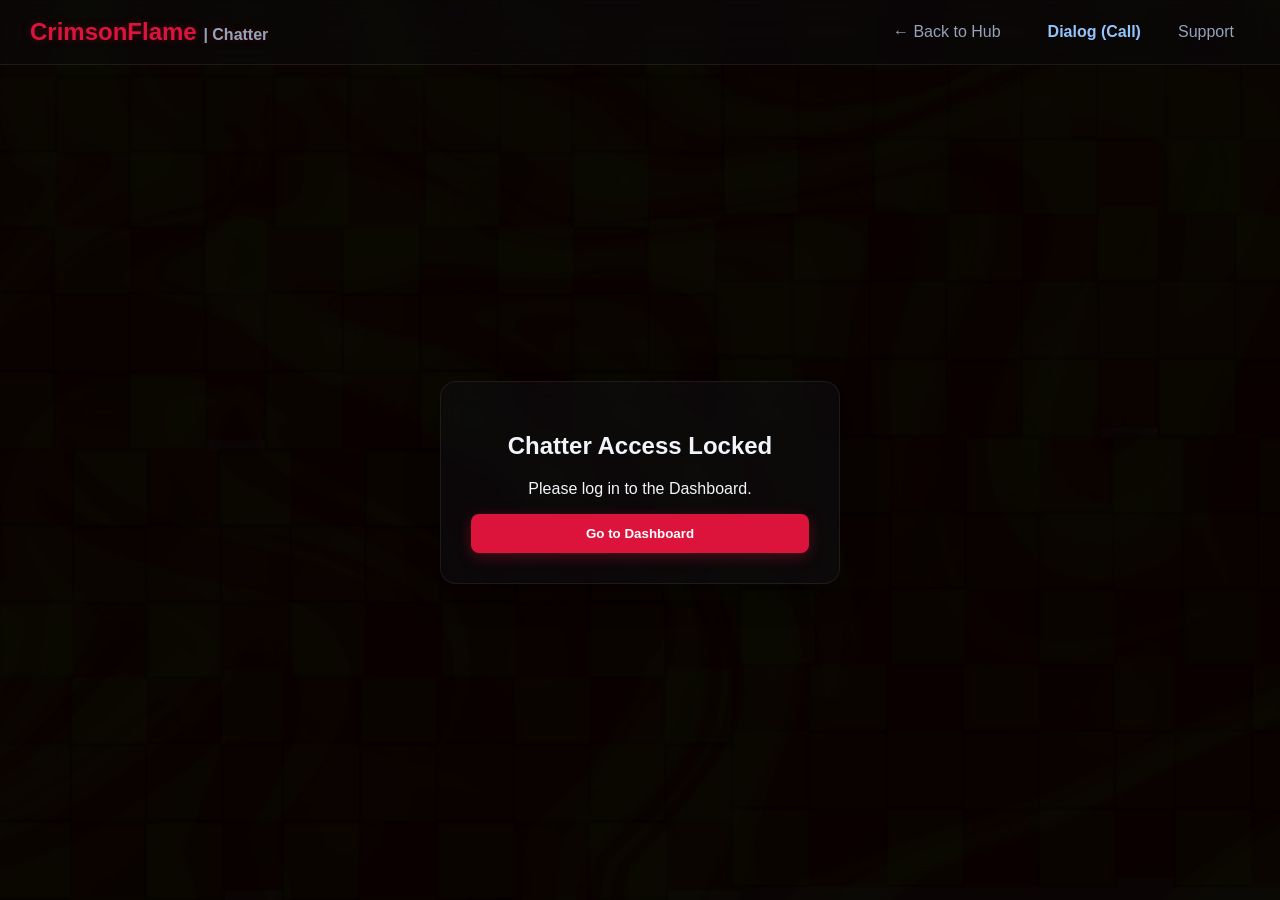
==== commit a451aefd: "Update chatter.html" ====
--- a/chatter.html
+++ b/chatter.html
@@ -26,8 +26,8 @@
     <main style="display: flex; height: calc(100vh - 65px);">
         
         <div id="chatter-locked" class="card-container" style="margin: auto; width: 100%; max-width: 400px; text-align: center;">
-            <h2>Chatter Access Locked</h2><p>Please log in on the Hub.</p>
-            <button class="btn-primary" onclick="window.location.href='index.html'">Go to Login</button>
+            <h2>Chatter Access Locked</h2><p>Please log in to the Dashboard.</p>
+            <button class="btn-primary" onclick="window.location.href='dashboard.html'">Go to Dashboard</button>
         </div>
 
         <div id="chatter-system" class="chatter-layout" style="display: none; width: 100%;">
@@ -63,7 +63,8 @@
     </main>
 
     <div id="server-settings-modal" class="custom-modal-overlay">
-        <div class="custom-modal-box" style="max-width: 700px; width: 95%;"> <div class="custom-modal-content" style="max-height: 80vh; overflow-y: auto;">
+        <div class="custom-modal-box" style="max-width: 700px; width: 95%;">
+            <div class="custom-modal-content" style="max-height: 80vh; overflow-y: auto;">
                 <h3 class="custom-modal-title">Server Settings</h3>
                 
                 <div id="server-settings-main-view">
@@ -80,16 +81,17 @@
                     <div id="bot-list" style="text-align: left; max-height: 200px; overflow-y: auto;"></div>
                     
                     <button class="btn-primary" style="width: 100%; margin-top: 15px;" onclick="startVisualBotBuilder()">+ Open Visual Bot Builder</button>
-                    <button class="custom-modal-btn cancel" style="margin-top: 15px; width: 100%;" onclick="document.getElementById('server-settings-modal').style.display='none'">Close Settings</button>
+                    <button class="custom-modal-btn cancel" style="margin-top: 15px; width: 100%;" onclick="document.getElementById('server-settings-modal').classList.remove('active')">Close Settings</button>
                 </div>
 
                 <div id="bot-builder-ui" style="display:none; flex-direction:column; gap:10px;">
                     <h4 style="color: var(--crimson); margin: 0;">Visual Bot Constructor</h4>
                     <input type="text" id="botName" placeholder="Bot Name..." class="custom-modal-input" style="margin-bottom: 5px;">
                     
-                    <div style="display:flex; gap:10px; margin-bottom: 10px;">
-                        <button class="btn-secondary" style="flex:1;" onclick="addBotNode('trigger')">📥 Add Trigger (Hear)</button>
-                        <button class="btn-secondary" style="flex:1;" onclick="addBotNode('action')">📤 Add Action (Reply)</button>
+                    <div style="display:flex; gap:10px; margin-bottom: 10px; flex-wrap: wrap;">
+                        <button class="btn-secondary" style="flex:1; min-width: 150px;" onclick="addBotNode('trigger')">📥 Add Trigger (Hear)</button>
+                        <button class="btn-secondary" style="flex:1; min-width: 150px;" onclick="addBotNode('action')">📤 Add Action (Reply text)</button>
+                        <button class="btn-secondary" style="flex:1; min-width: 150px; background: rgba(45, 62, 80, 0.6);" onclick="addBotNode('code')">⚙️ Add Action (Webhook Code)</button>
                     </div>
 
                     <div id="drawflow-container" style="width: 100%; height: 350px; background: rgba(0,0,0,0.6); border-radius: 8px; border: 1px solid var(--glass-border); position: relative; text-align: left;"></div>
@@ -117,7 +119,7 @@
     </div>
     <div id="custom-alert" class="custom-modal-overlay">
         <div class="custom-modal-box"><div class="custom-modal-content">
-            <h3 class="custom-modal-title">CrimsonFlame</h3>
+            <h3 class="custom-modal-title">CrimsonFlame Alert</h3>
             <p id="custom-alert-message" class="custom-modal-text"></p>
             <button id="custom-alert-ok" class="custom-modal-btn confirm" style="width: 50%;">OK</button>
         </div></div>
--- a/style.css
+++ b/style.css
@@ -606,3 +606,51 @@
 .active-focus {
     box-shadow: 0 0 15px rgba(220, 20, 60, 0.2);
 }
+/* --- VISUAL NODE ENGINE (DRAWFLOW) OVERRIDES --- */
+.drawflow {
+    width: 100%; height: 100%;
+}
+.drawflow .drawflow-node {
+    background: var(--glass-panel);
+    border: 1px solid var(--glass-border);
+    color: var(--text-main);
+    border-radius: 8px;
+    padding: 15px;
+    box-shadow: 0 4px 15px rgba(0,0,0,0.5);
+    width: 180px;
+}
+.drawflow .drawflow-node.selected {
+    background: rgba(220, 20, 60, 0.2);
+    border: 1px solid var(--crimson);
+}
+.drawflow .connection .main-path {
+    stroke: var(--crimson);
+    stroke-width: 3px;
+}
+.drawflow .drawflow-node input {
+    background: rgba(0,0,0,0.5);
+    border: 1px solid #555;
+    color: white;
+    padding: 8px;
+    border-radius: 4px;
+    width: 100%;
+    margin-top: 8px;
+    outline: none;
+}
+.drawflow .drawflow-node input:focus {
+    border-color: var(--crimson);
+}
+.drawflow .drawflow-node .title-box {
+    font-weight: bold;
+    border-bottom: 1px solid var(--glass-border);
+    padding-bottom: 5px;
+    margin-bottom: 5px;
+    font-size: 0.9rem;
+}
+.drawflow .drawflow-node .input, .drawflow .drawflow-node .output {
+    width: 15px; height: 15px; border-radius: 50%;
+    background: white; border: 2px solid var(--crimson);
+}
+.drawflow .drawflow-node .input:hover, .drawflow .drawflow-node .output:hover {
+    background: var(--crimson);
+}
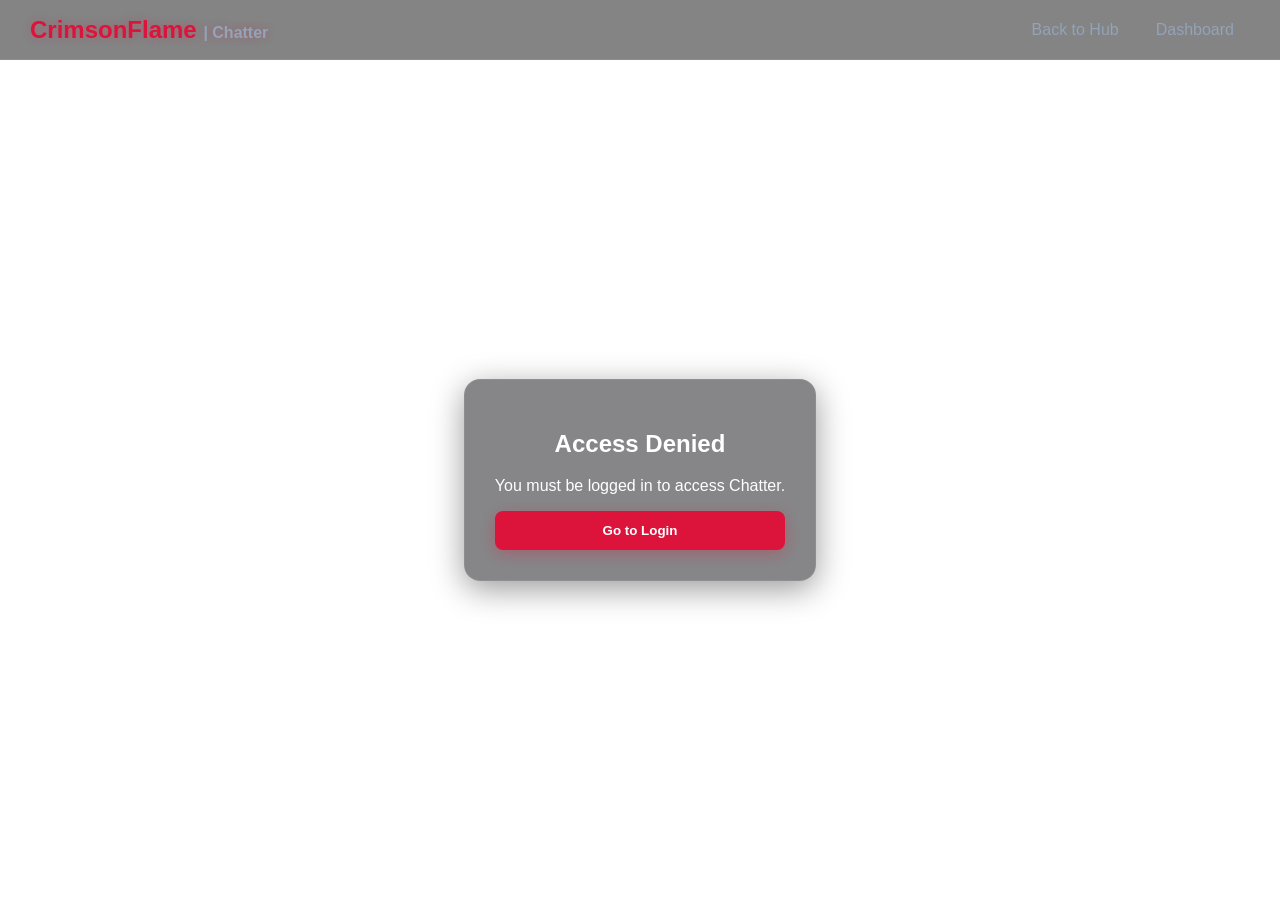
==== commit c768a7b4: "Update chatter.html" ====
--- a/chatter.html
+++ b/chatter.html
@@ -5,104 +5,188 @@
     <meta name="viewport" content="width=device-width, initial-scale=1.0">
     <title>Chatter | CrimsonFlame</title>
     <link rel="stylesheet" href="style.css">
+    
     <link rel="stylesheet" href="https://cdn.jsdelivr.net/gh/jerosoler/Drawflow/dist/drawflow.min.css">
     <script src="https://cdn.jsdelivr.net/gh/jerosoler/Drawflow/dist/drawflow.min.js"></script>
+
+    <style>
+        /* Chatter Specific Layout */
+        body { margin: 0; overflow: hidden; display: flex; flex-direction: column; height: 100vh; background: var(--bg-color); color: white; font-family: sans-serif; }
+        
+        #chatter-system { display: flex; flex: 1; height: calc(100vh - 60px); overflow: hidden; }
+        
+        .server-sidebar { width: 70px; background: #1e1f22; display: flex; flex-direction: column; align-items: center; padding-top: 10px; gap: 10px; overflow-y: auto; border-right: 1px solid rgba(255,255,255,0.05); }
+        .server-icon { width: 48px; height: 48px; border-radius: 50%; background: #313338; display: flex; justify-content: center; align-items: center; cursor: pointer; transition: 0.2s; overflow: hidden; position: relative; }
+        .server-icon:hover, .server-icon.active { border-radius: 16px; background: var(--crimson); }
+        .server-icon img { width: 100%; height: 100%; object-fit: cover; }
+        
+        .channel-sidebar { width: 240px; background: #2b2d31; display: flex; flex-direction: column; border-right: 1px solid rgba(255,255,255,0.05); }
+        .sidebar-header { padding: 15px; font-weight: bold; border-bottom: 1px solid rgba(0,0,0,0.2); display: flex; justify-content: space-between; align-items: center; box-shadow: 0 1px 2px rgba(0,0,0,0.1); }
+        
+        .channel-list-container { padding: 10px; flex: 1; overflow-y: auto; }
+        .channel-item { padding: 8px 10px; margin-bottom: 2px; cursor: pointer; border-radius: 4px; color: #949ba4; transition: 0.1s; display: flex; align-items: center; gap: 8px; }
+        .channel-item:hover { background: #35373c; color: #dbdee1; }
+        .channel-item.active { background: #3f4147; color: white; font-weight: bold; }
+        
+        .chat-area { flex: 1; display: flex; flex-direction: column; background: #313338; position: relative; }
+        .chat-header { padding: 15px; font-weight: bold; border-bottom: 1px solid rgba(0,0,0,0.2); display: flex; align-items: center; box-shadow: 0 1px 2px rgba(0,0,0,0.1); }
+        
+        .chat-box { flex: 1; overflow-y: auto; padding: 20px; display: flex; flex-direction: column; gap: 15px; }
+        .msg { display: flex; gap: 15px; }
+        .chat-pfp { width: 40px; height: 40px; border-radius: 50%; object-fit: cover; }
+        .msg-content { display: flex; flex-direction: column; max-width: 80%; }
+        .msg-header { display: flex; align-items: baseline; gap: 8px; margin-bottom: 4px; }
+        .msg-sender { font-weight: bold; color: white; font-size: 1rem; }
+        .msg-timestamp { font-size: 0.75rem; color: #949ba4; }
+        .bot-tag { background: #5865F2; color: white; font-size: 0.65rem; padding: 2px 6px; border-radius: 4px; font-weight: bold; display: inline-flex; align-items: center; gap: 4px; }
+        .msg-text { color: #dbdee1; font-size: 0.95rem; line-height: 1.4; word-wrap: break-word; }
+        
+        .chat-input-area { padding: 0 20px 20px 20px; position: relative; }
+        .chat-input-wrapper { background: #383a40; border-radius: 8px; display: flex; padding: 10px 15px; }
+        .chat-input-wrapper input { background: transparent; border: none; color: #dbdee1; flex: 1; outline: none; font-size: 1rem; }
+        
+        .discovery-box { flex: 1; overflow-y: auto; padding: 20px; display: none; flex-wrap: wrap; gap: 15px; align-content: flex-start; }
+        .discovery-card { background: #2b2d31; padding: 20px; border-radius: 8px; width: 200px; text-align: center; border: 1px solid rgba(255,255,255,0.05); }
+        .discovery-card img { width: 80px; height: 80px; border-radius: 50%; object-fit: cover; margin-bottom: 10px; }
+
+        /* Drawflow Bot Builder Overrides */
+        #drawflow-container { width: 100%; height: 500px; background: #2b2d31; border: 1px solid #1e1f22; border-radius: 8px; position: relative; }
+        .drawflow .drawflow-node { background: #313338; border: 2px solid #1e1f22; border-radius: 8px; color: white; }
+        .drawflow .drawflow-node .title-box { background: #1e1f22; padding: 8px; font-weight: bold; border-top-left-radius: 6px; border-top-right-radius: 6px; }
+        .drawflow .drawflow-node input { width: 100%; background: #1e1f22; border: 1px solid #383a40; color: white; padding: 5px; margin-top: 5px; border-radius: 4px; }
+        .drawflow .connection .main-path { stroke: var(--crimson); stroke-width: 3px; }
+        
+        .icon-button { background: transparent; border: none; color: #949ba4; cursor: pointer; font-size: 1.2rem; transition: 0.2s; padding: 5px; }
+        .icon-button:hover { color: white; }
+
+        .settings-modal-overlay.active { display: flex !important; }
+        .settings-sidebar { width: 200px; background: #2b2d31; padding: 20px; border-right: 1px solid #1e1f22; }
+        .settings-content { flex: 1; padding: 30px; overflow-y: auto; background: #313338; }
+        
+        .palette-btn { display: block; width: 100%; text-align: left; background: #1e1f22; color: white; border: 1px solid #383a40; padding: 10px; margin-bottom: 8px; border-radius: 6px; cursor: pointer; }
+        .palette-btn:hover { background: #383a40; }
+    </style>
 </head>
-<body style="overflow: hidden;">
-
-    <svg style="position: absolute; pointer-events: none; width: 0; height: 0;" xmlns="http://www.w3.org/2000/svg" version="1.1">
-        <defs><filter id="goo"><feGaussianBlur in="SourceGraphic" stdDeviation="6" result="blur" /><feColorMatrix in="blur" mode="matrix" values="1 0 0 0 0  0 1 0 0 0  0 0 1 0 0  0 0 0 19 -9" result="goo" /><feComposite in="SourceGraphic" in2="goo" operator="atop"/></filter></defs>
-    </svg>
-
-    <nav>
-        <div class="nav-logo">CrimsonFlame <span style="color:var(--text-muted); font-size:1rem;">| Chatter</span></div>
+<body>
+
+    <nav style="height: 60px; box-sizing: border-box;">
+        <div class="nav-logo" onclick="window.routeTo('home')">CrimsonFlame <span style="color:var(--text-muted); font-size:1rem;">| Chatter</span></div>
         <div class="nav-links">
-            <a href="index.html">← Back to Hub</a>
-            <a href="dialog.html" style="color: #93c5fd; font-weight: bold; margin-left: 15px;">Dialog (Call)</a>
-            <a href="support.html">Support</a>
+            <a onclick="window.routeTo('home')" class="nav-btn">Back to Hub</a>
+            <a onclick="window.routeTo('dashboard')" class="nav-btn">Dashboard</a>
         </div>
     </nav>
 
-    <main style="display: flex; height: calc(100vh - 65px);">
-        
-        <div id="chatter-locked" class="card-container" style="margin: auto; width: 100%; max-width: 400px; text-align: center;">
-            <h2>Chatter Access Locked</h2><p>Please log in to the Dashboard.</p>
-            <button class="btn-primary" onclick="window.location.href='dashboard.html'">Go to Dashboard</button>
-        </div>
-
-        <div id="chatter-system" class="chatter-layout" style="display: none; width: 100%;">
-            <div class="server-sidebar">
-                <div class="server-icon discovery-btn" id="btn-discovery" onclick="openDiscovery()" title="Discover">🌍</div>
-                <hr style="width: 50%; border-color: var(--glass-border); margin: 10px 0;">
-                <div id="server-list"></div>
-                <div class="server-icon add-server-btn" onclick="createServer()" title="Add Server">+</div>
-            </div>
-
-            <div class="channel-sidebar">
-                <div class="sidebar-header">
-                    <h3 id="active-server-name">Discovery</h3>
-                    <button id="server-settings-btn" class="icon-btn" style="display:none;" onclick="openServerSettings()">⚙️</button>
-                </div>
-                <div id="channel-list" class="channel-list-container"></div>
-                <button id="add-channel-btn" class="btn-secondary" style="display:none; margin: 10px;" onclick="createChannel()">+ Add Channel</button>
-            </div>
-
-            <div class="chat-main">
-                <div class="chat-header">
-                    <h3 id="active-channel-name"># Welcome</h3>
-                </div>
-                <div id="discovery-box" class="discovery-grid" style="display: none; padding: 20px;"></div>
+    <main id="chatter-locked" style="display: flex; justify-content: center; align-items: center; height: calc(100vh - 60px);">
+        <div class="card-container" style="text-align: center; max-width: 400px;">
+            <h2>Access Denied</h2>
+            <p>You must be logged in to access Chatter.</p>
+            <button class="btn-primary" onclick="window.routeTo('dashboard')">Go to Login</button>
+        </div>
+    </main>
+
+    <div id="chatter-system" style="display: none;">
+        
+        <div class="server-sidebar" id="server-list-container">
+            <div class="server-icon" onclick="window.openDiscovery()" title="Discover Servers" id="btn-discovery" style="background: #232428; color: #4ade80;">
+                <span style="font-size: 1.5rem; font-weight: bold;">+</span>
+            </div>
+            <div style="width: 32px; height: 2px; background: rgba(255,255,255,0.1); border-radius: 1px;"></div>
+            <div id="server-list" style="display: flex; flex-direction: column; gap: 10px; width: 100%; align-items: center;"></div>
+        </div>
+
+        <div class="channel-sidebar">
+            <div class="sidebar-header">
+                <span id="active-server-name">Loading...</span>
+                <button id="server-settings-btn" class="icon-button" style="display:none;" onclick="window.openServerSettings()" title="Server Settings">⚙</button>
+            </div>
+            <div class="channel-list-container" id="channel-list"></div>
+            <div style="padding: 10px;">
+                <button id="add-channel-btn" class="btn-secondary" style="display:none; width: 100%; font-size: 0.8rem;" onclick="window.createChannel()">Create Channel</button>
+            </div>
+        </div>
+
+        <div class="chat-area">
+            <div class="chat-header">
+                <span id="active-channel-name">Select a channel</span>
+            </div>
+            
+            <div class="chat-box" id="chat-box"></div>
+            <div class="discovery-box" id="discovery-box"></div>
+
+            <div class="chat-input-area">
+                <form id="chat-form" onsubmit="window.submitChat(event)" style="display:none;">
+                    <div class="chat-input-wrapper">
+                        <input type="text" id="chat-input" placeholder="Message..." autocomplete="off">
+                    </div>
+                </form>
+            </div>
+        </div>
+
+    </div>
+
+    <div id="server-settings-modal" class="custom-modal-overlay settings-modal-overlay" style="z-index: 1000; background: rgba(0,0,0,0.8);">
+        <div style="width: 90%; max-width: 1000px; height: 80vh; background: #313338; border-radius: 12px; display: flex; overflow: hidden; border: 1px solid #1e1f22;">
+            
+            <div class="settings-sidebar">
+                <h3 style="margin-top: 0; color: #dbdee1;">Settings</h3>
+                <div style="display: flex; flex-direction: column; gap: 10px;">
+                    <button class="btn-secondary" style="text-align: left; background: transparent; border: none; color: white;" onclick="document.getElementById('server-settings-main-view').style.display='block'; document.getElementById('bot-builder-ui').style.display='none';">Overview</button>
+                </div>
+                <div style="margin-top: auto; padding-top: 20px;">
+                    <button class="btn-danger" style="width: 100%;" onclick="document.getElementById('server-settings-modal').classList.remove('active');">Close</button>
+                </div>
+            </div>
+
+            <div id="server-settings-main-view" class="settings-content">
+                <h2>Server Overview</h2>
+                <div style="display: flex; gap: 20px; align-items: flex-start;">
+                    <div>
+                        <img id="server-icon-preview" src="https://cdn-icons-png.flaticon.com/512/149/149071.png" style="width: 100px; height: 100px; border-radius: 16px; object-fit: cover; display: none;">
+                        <div id="server-drop-zone" class="drop-zone" style="margin-top: 10px; padding: 10px; width: 100px;">
+                            <span style="font-size: 0.8rem;">Change Icon</span>
+                            <input type="file" accept="image/*" style="display:none;">
+                        </div>
+                        <div id="server-upload-status" class="status-text" style="font-size: 0.8rem; text-align: center;"></div>
+                    </div>
+                    <div style="flex: 1;">
+                        <h3>Custom Bots (Apps)</h3>
+                        <p style="color: #949ba4; font-size: 0.9rem;">Create interactive slash commands and webhooks.</p>
+                        <button class="btn-primary" onclick="window.startVisualBotBuilder()">Create New Bot</button>
+                        <div id="bot-list" style="margin-top: 20px; display: flex; flex-direction: column; gap: 10px;"></div>
+                    </div>
+                </div>
+            </div>
+
+            <div id="bot-builder-ui" class="settings-content" style="display: none; flex-direction: column; padding: 0;">
                 
-                <div id="chat-box" class="messages-container"></div>
-                
-                <form id="chat-form" class="chat-input-area" style="display:none;" onsubmit="submitChat(event)">
-                    <input type="text" id="chat-input" placeholder="Message this channel...">
-                </form>
-            </div>
-        </div>
-    </main>
-
-    <div id="server-settings-modal" class="custom-modal-overlay">
-        <div class="custom-modal-box" style="max-width: 700px; width: 95%;">
-            <div class="custom-modal-content" style="max-height: 80vh; overflow-y: auto;">
-                <h3 class="custom-modal-title">Server Settings</h3>
-                
-                <div id="server-settings-main-view">
-                    <div id="server-drop-zone" class="drop-zone">
-                        <img id="server-icon-preview" src="" alt="Server Icon" style="display:none; border-radius: 10px;">
-                        <span>Drop image to set server icon</span>
-                        <input type="file" id="server-file-input" accept="image/*" style="display:none;">
-                    </div>
-                    <div id="server-upload-status" class="status-text"></div>
-                    
-                    <hr style="border-color: var(--glass-border); margin: 20px 0;">
-                    
-                    <h4 style="margin: 0 0 10px 0; text-align: left; color: white;">Server Bots <span class="bot-tag">APP</span></h4>
-                    <div id="bot-list" style="text-align: left; max-height: 200px; overflow-y: auto;"></div>
-                    
-                    <button class="btn-primary" style="width: 100%; margin-top: 15px;" onclick="startVisualBotBuilder()">+ Open Visual Bot Builder</button>
-                    <button class="custom-modal-btn cancel" style="margin-top: 15px; width: 100%;" onclick="document.getElementById('server-settings-modal').classList.remove('active')">Close Settings</button>
-                </div>
-
-                <div id="bot-builder-ui" style="display:none; flex-direction:column; gap:10px;">
-                    <h4 style="color: var(--crimson); margin: 0;">Visual Bot Constructor</h4>
-                    <input type="text" id="botName" placeholder="Bot Name..." class="custom-modal-input" style="margin-bottom: 5px;">
-                    
-                    <div style="display:flex; gap:10px; margin-bottom: 10px; flex-wrap: wrap;">
-                        <button class="btn-secondary" style="flex:1; min-width: 150px;" onclick="addBotNode('trigger')">📥 Add Trigger (Hear)</button>
-                        <button class="btn-secondary" style="flex:1; min-width: 150px;" onclick="addBotNode('action')">📤 Add Action (Reply text)</button>
-                        <button class="btn-secondary" style="flex:1; min-width: 150px; background: rgba(45, 62, 80, 0.6);" onclick="addBotNode('code')">⚙️ Add Action (Webhook Code)</button>
-                    </div>
-
-                    <div id="drawflow-container" style="width: 100%; height: 350px; background: rgba(0,0,0,0.6); border-radius: 8px; border: 1px solid var(--glass-border); position: relative; text-align: left;"></div>
-                    
-                    <div style="display:flex; gap:10px; margin-top: 15px;">
-                        <button class="btn-danger" style="flex:1;" onclick="cancelBotBuild()">Cancel</button>
-                        <button class="btn-primary" style="flex:2;" onclick="saveVisualBot()">Save Bot Node Logic</button>
-                    </div>
-                </div>
-
-            </div>
+                <div style="padding: 15px; background: #2b2d31; border-bottom: 1px solid #1e1f22; display: flex; justify-content: space-between; align-items: center;">
+                    <div style="display: flex; gap: 10px; align-items: center;">
+                        <h3 style="margin: 0;">Bot Builder</h3>
+                        <input type="text" id="botName" placeholder="Bot Name..." style="background: #1e1f22; border: 1px solid #383a40; color: white; padding: 8px; border-radius: 6px;">
+                        </div>
+                    <div style="display: flex; gap: 10px;">
+                        <button class="btn-secondary" onclick="window.cancelBotBuild()">Cancel</button>
+                        <button class="btn-primary" onclick="window.saveVisualBot()">Save Bot</button>
+                    </div>
+                </div>
+
+                <div style="display: flex; flex: 1; overflow: hidden;">
+                    <div style="width: 250px; background: #2b2d31; border-right: 1px solid #1e1f22; padding: 15px; overflow-y: auto;">
+                        <h4 style="margin-top: 0; color: #dbdee1;">Nodes</h4>
+                        <button class="palette-btn" onclick="window.addBotNode('trigger')">📥 Trigger (/command)</button>
+                        <button class="palette-btn" onclick="window.addBotNode('action')">📤 Chat Reply</button>
+                        <button class="palette-btn" onclick="window.addBotNode('discord_webhook')">🌐 Discord Webhook</button>
+                        <button class="palette-btn" onclick="window.addBotNode('code')">⚙️ Discord API Send</button>
+                        <button class="palette-btn" onclick="window.addBotNode('webhook')">🔌 Generic Webhook</button>
+                    </div>
+                    <div style="flex: 1; position: relative;">
+                        <div id="drawflow-container" style="width: 100%; height: 100%; border: none; border-radius: 0;"></div>
+                    </div>
+                </div>
+
+            </div>
+
         </div>
     </div>
 
@@ -117,6 +201,7 @@
             </div>
         </div></div>
     </div>
+    
     <div id="custom-alert" class="custom-modal-overlay">
         <div class="custom-modal-box"><div class="custom-modal-content">
             <h3 class="custom-modal-title">CrimsonFlame Alert</h3>
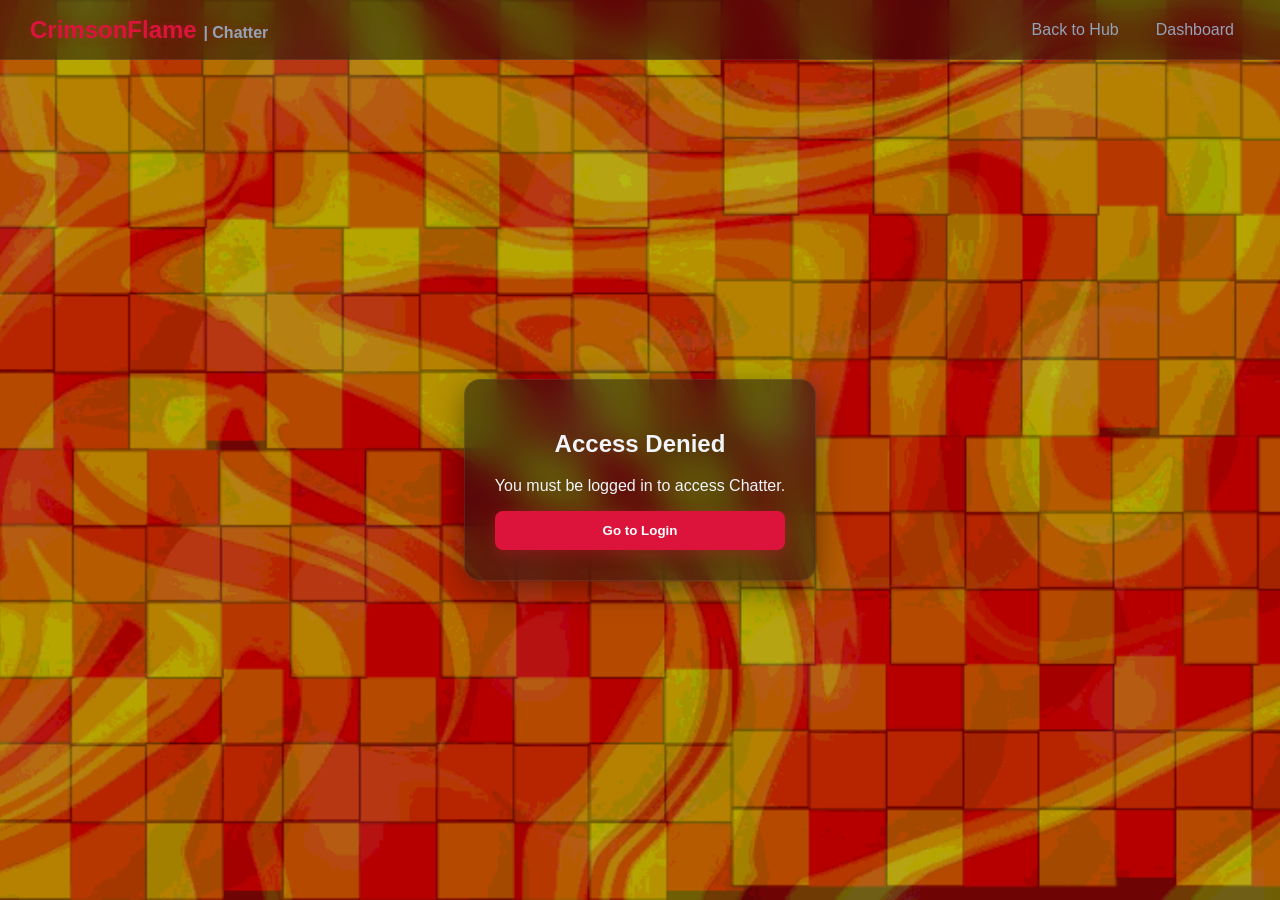
==== commit fc002551: "Update chatter.html" ====
--- a/chatter.html
+++ b/chatter.html
@@ -8,64 +8,6 @@
     
     <link rel="stylesheet" href="https://cdn.jsdelivr.net/gh/jerosoler/Drawflow/dist/drawflow.min.css">
     <script src="https://cdn.jsdelivr.net/gh/jerosoler/Drawflow/dist/drawflow.min.js"></script>
-
-    <style>
-        /* Chatter Specific Layout */
-        body { margin: 0; overflow: hidden; display: flex; flex-direction: column; height: 100vh; background: var(--bg-color); color: white; font-family: sans-serif; }
-        
-        #chatter-system { display: flex; flex: 1; height: calc(100vh - 60px); overflow: hidden; }
-        
-        .server-sidebar { width: 70px; background: #1e1f22; display: flex; flex-direction: column; align-items: center; padding-top: 10px; gap: 10px; overflow-y: auto; border-right: 1px solid rgba(255,255,255,0.05); }
-        .server-icon { width: 48px; height: 48px; border-radius: 50%; background: #313338; display: flex; justify-content: center; align-items: center; cursor: pointer; transition: 0.2s; overflow: hidden; position: relative; }
-        .server-icon:hover, .server-icon.active { border-radius: 16px; background: var(--crimson); }
-        .server-icon img { width: 100%; height: 100%; object-fit: cover; }
-        
-        .channel-sidebar { width: 240px; background: #2b2d31; display: flex; flex-direction: column; border-right: 1px solid rgba(255,255,255,0.05); }
-        .sidebar-header { padding: 15px; font-weight: bold; border-bottom: 1px solid rgba(0,0,0,0.2); display: flex; justify-content: space-between; align-items: center; box-shadow: 0 1px 2px rgba(0,0,0,0.1); }
-        
-        .channel-list-container { padding: 10px; flex: 1; overflow-y: auto; }
-        .channel-item { padding: 8px 10px; margin-bottom: 2px; cursor: pointer; border-radius: 4px; color: #949ba4; transition: 0.1s; display: flex; align-items: center; gap: 8px; }
-        .channel-item:hover { background: #35373c; color: #dbdee1; }
-        .channel-item.active { background: #3f4147; color: white; font-weight: bold; }
-        
-        .chat-area { flex: 1; display: flex; flex-direction: column; background: #313338; position: relative; }
-        .chat-header { padding: 15px; font-weight: bold; border-bottom: 1px solid rgba(0,0,0,0.2); display: flex; align-items: center; box-shadow: 0 1px 2px rgba(0,0,0,0.1); }
-        
-        .chat-box { flex: 1; overflow-y: auto; padding: 20px; display: flex; flex-direction: column; gap: 15px; }
-        .msg { display: flex; gap: 15px; }
-        .chat-pfp { width: 40px; height: 40px; border-radius: 50%; object-fit: cover; }
-        .msg-content { display: flex; flex-direction: column; max-width: 80%; }
-        .msg-header { display: flex; align-items: baseline; gap: 8px; margin-bottom: 4px; }
-        .msg-sender { font-weight: bold; color: white; font-size: 1rem; }
-        .msg-timestamp { font-size: 0.75rem; color: #949ba4; }
-        .bot-tag { background: #5865F2; color: white; font-size: 0.65rem; padding: 2px 6px; border-radius: 4px; font-weight: bold; display: inline-flex; align-items: center; gap: 4px; }
-        .msg-text { color: #dbdee1; font-size: 0.95rem; line-height: 1.4; word-wrap: break-word; }
-        
-        .chat-input-area { padding: 0 20px 20px 20px; position: relative; }
-        .chat-input-wrapper { background: #383a40; border-radius: 8px; display: flex; padding: 10px 15px; }
-        .chat-input-wrapper input { background: transparent; border: none; color: #dbdee1; flex: 1; outline: none; font-size: 1rem; }
-        
-        .discovery-box { flex: 1; overflow-y: auto; padding: 20px; display: none; flex-wrap: wrap; gap: 15px; align-content: flex-start; }
-        .discovery-card { background: #2b2d31; padding: 20px; border-radius: 8px; width: 200px; text-align: center; border: 1px solid rgba(255,255,255,0.05); }
-        .discovery-card img { width: 80px; height: 80px; border-radius: 50%; object-fit: cover; margin-bottom: 10px; }
-
-        /* Drawflow Bot Builder Overrides */
-        #drawflow-container { width: 100%; height: 500px; background: #2b2d31; border: 1px solid #1e1f22; border-radius: 8px; position: relative; }
-        .drawflow .drawflow-node { background: #313338; border: 2px solid #1e1f22; border-radius: 8px; color: white; }
-        .drawflow .drawflow-node .title-box { background: #1e1f22; padding: 8px; font-weight: bold; border-top-left-radius: 6px; border-top-right-radius: 6px; }
-        .drawflow .drawflow-node input { width: 100%; background: #1e1f22; border: 1px solid #383a40; color: white; padding: 5px; margin-top: 5px; border-radius: 4px; }
-        .drawflow .connection .main-path { stroke: var(--crimson); stroke-width: 3px; }
-        
-        .icon-button { background: transparent; border: none; color: #949ba4; cursor: pointer; font-size: 1.2rem; transition: 0.2s; padding: 5px; }
-        .icon-button:hover { color: white; }
-
-        .settings-modal-overlay.active { display: flex !important; }
-        .settings-sidebar { width: 200px; background: #2b2d31; padding: 20px; border-right: 1px solid #1e1f22; }
-        .settings-content { flex: 1; padding: 30px; overflow-y: auto; background: #313338; }
-        
-        .palette-btn { display: block; width: 100%; text-align: left; background: #1e1f22; color: white; border: 1px solid #383a40; padding: 10px; margin-bottom: 8px; border-radius: 6px; cursor: pointer; }
-        .palette-btn:hover { background: #383a40; }
-    </style>
 </head>
 <body>
 
@@ -98,7 +40,7 @@
         <div class="channel-sidebar">
             <div class="sidebar-header">
                 <span id="active-server-name">Loading...</span>
-                <button id="server-settings-btn" class="icon-button" style="display:none;" onclick="window.openServerSettings()" title="Server Settings">⚙</button>
+                <button id="server-settings-btn" class="icon-button" style="display:none;" onclick="window.openServerSettings()" title="Server Settings">Settings</button>
             </div>
             <div class="channel-list-container" id="channel-list"></div>
             <div style="padding: 10px;">
@@ -164,7 +106,7 @@
                     <div style="display: flex; gap: 10px; align-items: center;">
                         <h3 style="margin: 0;">Bot Builder</h3>
                         <input type="text" id="botName" placeholder="Bot Name..." style="background: #1e1f22; border: 1px solid #383a40; color: white; padding: 8px; border-radius: 6px;">
-                        </div>
+                    </div>
                     <div style="display: flex; gap: 10px;">
                         <button class="btn-secondary" onclick="window.cancelBotBuild()">Cancel</button>
                         <button class="btn-primary" onclick="window.saveVisualBot()">Save Bot</button>
@@ -174,11 +116,12 @@
                 <div style="display: flex; flex: 1; overflow: hidden;">
                     <div style="width: 250px; background: #2b2d31; border-right: 1px solid #1e1f22; padding: 15px; overflow-y: auto;">
                         <h4 style="margin-top: 0; color: #dbdee1;">Nodes</h4>
-                        <button class="palette-btn" onclick="window.addBotNode('trigger')">📥 Trigger (/command)</button>
-                        <button class="palette-btn" onclick="window.addBotNode('action')">📤 Chat Reply</button>
-                        <button class="palette-btn" onclick="window.addBotNode('discord_webhook')">🌐 Discord Webhook</button>
-                        <button class="palette-btn" onclick="window.addBotNode('code')">⚙️ Discord API Send</button>
-                        <button class="palette-btn" onclick="window.addBotNode('webhook')">🔌 Generic Webhook</button>
+                        <button class="palette-btn" onclick="window.addBotNode('trigger')">Trigger (/command)</button>
+                        <button class="palette-btn" onclick="window.addBotNode('action')">Chat Reply</button>
+                        <button class="palette-btn" onclick="window.addBotNode('set_variable')">Set Variable</button>
+                        <button class="palette-btn" onclick="window.addBotNode('discord_webhook')">Discord Webhook</button>
+                        <button class="palette-btn" onclick="window.addBotNode('code')">Discord API Send</button>
+                        <button class="palette-btn" onclick="window.addBotNode('webhook')">Generic Webhook</button>
                     </div>
                     <div style="flex: 1; position: relative;">
                         <div id="drawflow-container" style="width: 100%; height: 100%; border: none; border-radius: 0;"></div>
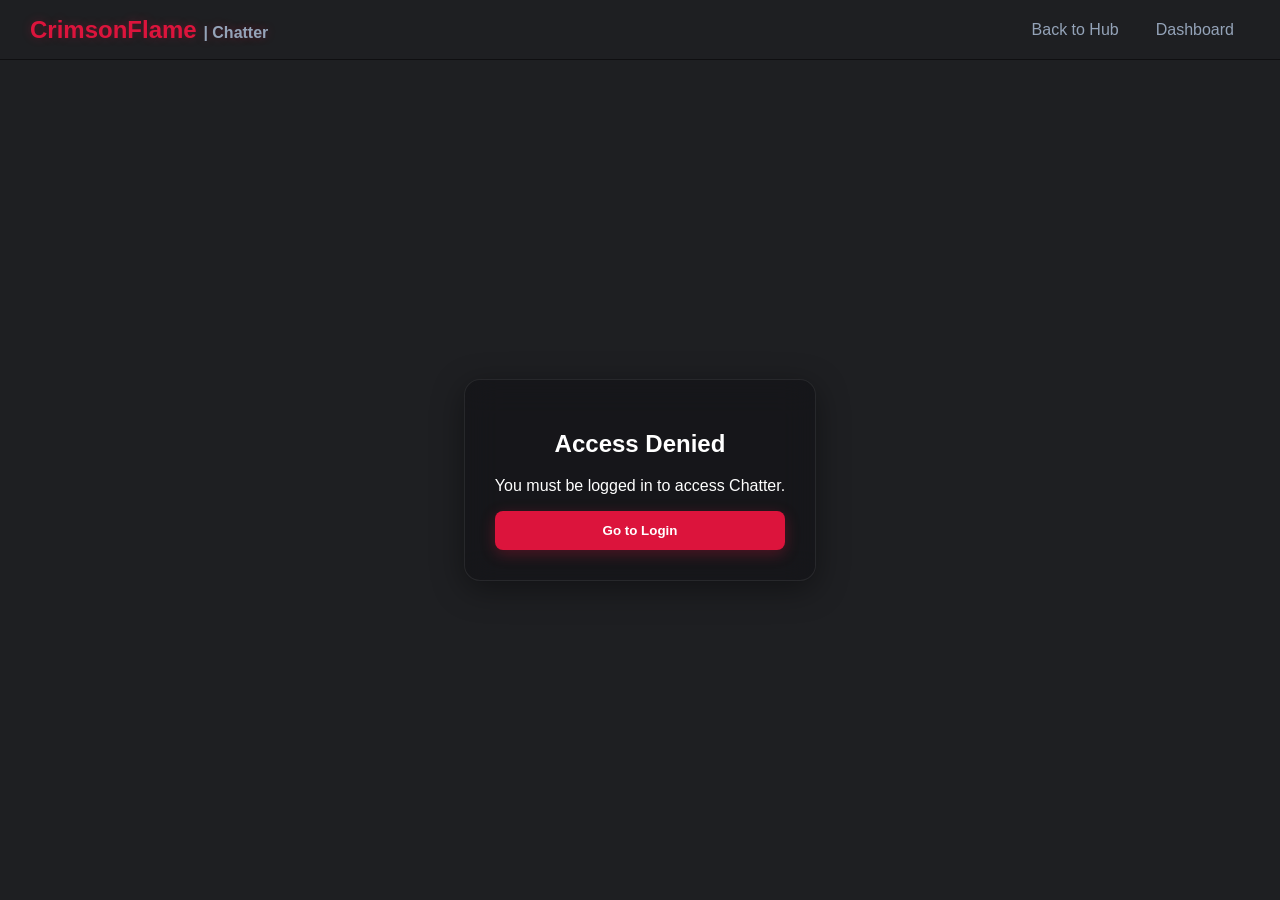
==== commit 08eb2664: "Update chatter.html" ====
--- a/chatter.html
+++ b/chatter.html
@@ -9,7 +9,7 @@
     <link rel="stylesheet" href="https://cdn.jsdelivr.net/gh/jerosoler/Drawflow/dist/drawflow.min.css">
     <script src="https://cdn.jsdelivr.net/gh/jerosoler/Drawflow/dist/drawflow.min.js"></script>
 </head>
-<body>
+<body class="chatter-page">
 
     <nav style="height: 60px; box-sizing: border-box;">
         <div class="nav-logo" onclick="window.routeTo('home')">CrimsonFlame <span style="color:var(--text-muted); font-size:1rem;">| Chatter</span></div>
@@ -30,7 +30,7 @@
     <div id="chatter-system" style="display: none;">
         
         <div class="server-sidebar" id="server-list-container">
-            <div class="server-icon" onclick="window.openDiscovery()" title="Discover Servers" id="btn-discovery" style="background: #232428; color: #4ade80;">
+            <div class="server-icon" onclick="window.openDiscovery()" title="Discover Servers" id="btn-discovery" style="background: rgba(255,255,255,0.1); color: #4ade80;">
                 <span style="font-size: 1.5rem; font-weight: bold;">+</span>
             </div>
             <div style="width: 32px; height: 2px; background: rgba(255,255,255,0.1); border-radius: 1px;"></div>
@@ -44,7 +44,7 @@
             </div>
             <div class="channel-list-container" id="channel-list"></div>
             <div style="padding: 10px;">
-                <button id="add-channel-btn" class="btn-secondary" style="display:none; width: 100%; font-size: 0.8rem;" onclick="window.createChannel()">Create Channel</button>
+                <button id="add-channel-btn" class="btn-secondary" style="display:none; width: 100%; font-size: 0.8rem; background: rgba(0,0,0,0.5); border: 1px solid rgba(255,255,255,0.1);" onclick="window.createChannel()">Create Channel</button>
             </div>
         </div>
 
@@ -64,11 +64,10 @@
                 </form>
             </div>
         </div>
-
     </div>
 
-    <div id="server-settings-modal" class="custom-modal-overlay settings-modal-overlay" style="z-index: 1000; background: rgba(0,0,0,0.8);">
-        <div style="width: 90%; max-width: 1000px; height: 80vh; background: #313338; border-radius: 12px; display: flex; overflow: hidden; border: 1px solid #1e1f22;">
+    <div id="server-settings-modal" class="custom-modal-overlay settings-modal-overlay" style="z-index: 1000; background: rgba(0,0,0,0.8); backdrop-filter: blur(5px);">
+        <div style="width: 90%; max-width: 1000px; height: 80vh; background: rgba(20,20,20,0.85); border-radius: 12px; display: flex; overflow: hidden; border: 1px solid rgba(255,255,255,0.1); backdrop-filter: blur(15px);">
             
             <div class="settings-sidebar">
                 <h3 style="margin-top: 0; color: #dbdee1;">Settings</h3>
@@ -85,7 +84,7 @@
                 <div style="display: flex; gap: 20px; align-items: flex-start;">
                     <div>
                         <img id="server-icon-preview" src="https://cdn-icons-png.flaticon.com/512/149/149071.png" style="width: 100px; height: 100px; border-radius: 16px; object-fit: cover; display: none;">
-                        <div id="server-drop-zone" class="drop-zone" style="margin-top: 10px; padding: 10px; width: 100px;">
+                        <div id="server-drop-zone" class="drop-zone" style="margin-top: 10px; padding: 10px; width: 100px; background: rgba(0,0,0,0.3); border-color: rgba(255,255,255,0.1);">
                             <span style="font-size: 0.8rem;">Change Icon</span>
                             <input type="file" accept="image/*" style="display:none;">
                         </div>
@@ -102,10 +101,10 @@
 
             <div id="bot-builder-ui" class="settings-content" style="display: none; flex-direction: column; padding: 0;">
                 
-                <div style="padding: 15px; background: #2b2d31; border-bottom: 1px solid #1e1f22; display: flex; justify-content: space-between; align-items: center;">
+                <div style="padding: 15px; background: rgba(0,0,0,0.3); border-bottom: 1px solid rgba(255,255,255,0.1); display: flex; justify-content: space-between; align-items: center;">
                     <div style="display: flex; gap: 10px; align-items: center;">
                         <h3 style="margin: 0;">Bot Builder</h3>
-                        <input type="text" id="botName" placeholder="Bot Name..." style="background: #1e1f22; border: 1px solid #383a40; color: white; padding: 8px; border-radius: 6px;">
+                        <input type="text" id="botName" placeholder="Bot Name..." style="background: rgba(0,0,0,0.5); border: 1px solid rgba(255,255,255,0.1); color: white; padding: 8px; border-radius: 6px;">
                     </div>
                     <div style="display: flex; gap: 10px;">
                         <button class="btn-secondary" onclick="window.cancelBotBuild()">Cancel</button>
@@ -114,7 +113,7 @@
                 </div>
 
                 <div style="display: flex; flex: 1; overflow: hidden;">
-                    <div style="width: 250px; background: #2b2d31; border-right: 1px solid #1e1f22; padding: 15px; overflow-y: auto;">
+                    <div style="width: 250px; background: rgba(0,0,0,0.4); border-right: 1px solid rgba(255,255,255,0.1); padding: 15px; overflow-y: auto;">
                         <h4 style="margin-top: 0; color: #dbdee1;">Nodes</h4>
                         <button class="palette-btn" onclick="window.addBotNode('trigger')">Trigger (/command)</button>
                         <button class="palette-btn" onclick="window.addBotNode('action')">Chat Reply</button>
@@ -124,7 +123,7 @@
                         <button class="palette-btn" onclick="window.addBotNode('webhook')">Generic Webhook</button>
                     </div>
                     <div style="flex: 1; position: relative;">
-                        <div id="drawflow-container" style="width: 100%; height: 100%; border: none; border-radius: 0;"></div>
+                        <div id="drawflow-container" style="width: 100%; height: 100%; border: none; border-radius: 0; background: transparent;"></div>
                     </div>
                 </div>
 
--- a/style.css
+++ b/style.css
@@ -654,3 +654,73 @@
 .drawflow .drawflow-node .input:hover, .drawflow .drawflow-node .output:hover {
     background: var(--crimson);
 }
+/* --- CHATTER PAGE SPECIFIC OVERRIDES --- */
+body.chatter-page { 
+    margin: 0 !important; 
+    overflow: hidden !important; 
+    display: flex !important; 
+    flex-direction: column !important; 
+    height: 100vh !important; 
+    background: #1e1f22 !important; 
+    color: white; 
+    font-family: sans-serif;
+}
+
+body.chatter-page nav {
+    background: #1e1f22;
+    border-bottom: 1px solid rgba(0,0,0,0.5);
+}
+
+/* Chatter Specific Layout */
+#chatter-system { display: flex; flex: 1; height: calc(100vh - 60px); overflow: hidden; background: #313338; }
+
+.server-sidebar { width: 70px; background: #1e1f22; display: flex; flex-direction: column; align-items: center; padding-top: 10px; gap: 10px; overflow-y: auto; border-right: 1px solid rgba(255,255,255,0.05); }
+.server-icon { width: 48px; height: 48px; border-radius: 50%; background: #313338; display: flex; justify-content: center; align-items: center; cursor: pointer; transition: 0.2s; overflow: hidden; position: relative; }
+.server-icon:hover, .server-icon.active { border-radius: 16px; background: var(--crimson); }
+.server-icon img { width: 100%; height: 100%; object-fit: cover; }
+
+.channel-sidebar { width: 240px; background: #2b2d31; display: flex; flex-direction: column; border-right: 1px solid rgba(255,255,255,0.05); }
+.sidebar-header { padding: 15px; font-weight: bold; border-bottom: 1px solid rgba(0,0,0,0.2); display: flex; justify-content: space-between; align-items: center; box-shadow: 0 1px 2px rgba(0,0,0,0.1); }
+
+.channel-list-container { padding: 10px; flex: 1; overflow-y: auto; }
+.channel-item { padding: 8px 10px; margin-bottom: 2px; cursor: pointer; border-radius: 4px; color: #949ba4; transition: 0.1s; display: flex; align-items: center; gap: 8px; }
+.channel-item:hover { background: #35373c; color: #dbdee1; }
+.channel-item.active { background: #3f4147; color: white; font-weight: bold; }
+
+.chat-area { flex: 1; display: flex; flex-direction: column; background: #313338; position: relative; }
+.chat-header { padding: 15px; font-weight: bold; border-bottom: 1px solid rgba(0,0,0,0.2); display: flex; align-items: center; box-shadow: 0 1px 2px rgba(0,0,0,0.1); }
+
+.chat-box { flex: 1; overflow-y: auto; padding: 20px; display: flex; flex-direction: column; gap: 15px; }
+.msg { display: flex; gap: 15px; }
+.chat-pfp { width: 40px; height: 40px; border-radius: 50%; object-fit: cover; }
+.msg-content { display: flex; flex-direction: column; max-width: 80%; }
+.msg-header { display: flex; align-items: baseline; gap: 8px; margin-bottom: 4px; }
+.msg-sender { font-weight: bold; color: white; font-size: 1rem; }
+.msg-timestamp { font-size: 0.75rem; color: #949ba4; }
+.bot-tag { background: #5865F2; color: white; font-size: 0.65rem; padding: 2px 6px; border-radius: 4px; font-weight: bold; display: inline-flex; align-items: center; gap: 4px; }
+.msg-text { color: #dbdee1; font-size: 0.95rem; line-height: 1.4; word-wrap: break-word; }
+
+.chat-input-area { padding: 0 20px 20px 20px; position: relative; }
+.chat-input-wrapper { background: #383a40; border-radius: 8px; display: flex; padding: 10px 15px; }
+.chat-input-wrapper input { background: transparent; border: none; color: #dbdee1; flex: 1; outline: none; font-size: 1rem; }
+
+.discovery-box { flex: 1; overflow-y: auto; padding: 20px; display: none; flex-wrap: wrap; gap: 15px; align-content: flex-start; }
+.discovery-card { background: #2b2d31; padding: 20px; border-radius: 8px; width: 200px; text-align: center; border: 1px solid rgba(255,255,255,0.05); }
+.discovery-card img { width: 80px; height: 80px; border-radius: 50%; object-fit: cover; margin-bottom: 10px; }
+
+/* Drawflow Bot Builder Overrides */
+#drawflow-container { width: 100%; height: 500px; background: #2b2d31; border: 1px solid #1e1f22; border-radius: 8px; position: relative; }
+.drawflow .drawflow-node { background: #313338; border: 2px solid #1e1f22; border-radius: 8px; color: white; }
+.drawflow .drawflow-node .title-box { background: #1e1f22; padding: 8px; font-weight: bold; border-top-left-radius: 6px; border-top-right-radius: 6px; }
+.drawflow .drawflow-node input { width: 100%; background: #1e1f22; border: 1px solid #383a40; color: white; padding: 5px; margin-top: 5px; border-radius: 4px; }
+.drawflow .connection .main-path { stroke: var(--crimson); stroke-width: 3px; }
+
+.icon-button { background: transparent; border: none; color: #949ba4; cursor: pointer; font-size: 1.2rem; transition: 0.2s; padding: 5px; }
+.icon-button:hover { color: white; }
+
+.settings-modal-overlay.active { display: flex !important; }
+.settings-sidebar { width: 200px; background: #2b2d31; padding: 20px; border-right: 1px solid #1e1f22; }
+.settings-content { flex: 1; padding: 30px; overflow-y: auto; background: #313338; }
+
+.palette-btn { display: block; width: 100%; text-align: left; background: #1e1f22; color: white; border: 1px solid #383a40; padding: 10px; margin-bottom: 8px; border-radius: 6px; cursor: pointer; }
+.palette-btn:hover { background: #383a40; }
